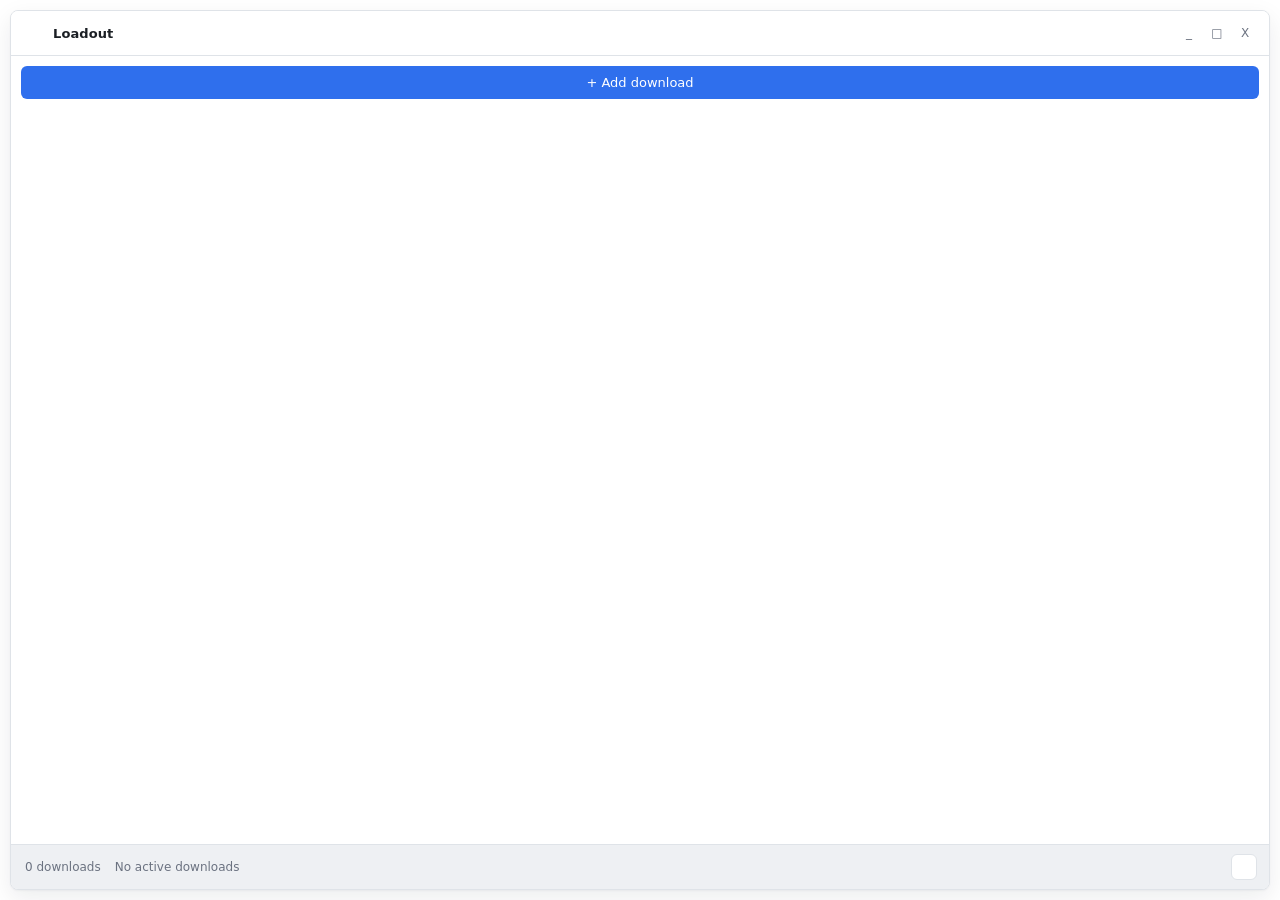
==== src/index.html @ 5a23d6aa "feat: restyle desktop app to a minimalist, generic-terminology look Full visual pass over the deskto" ====
<!doctype html>
<html lang="en">
  <head>
    <meta charset="UTF-8" />
    <meta name="viewport" content="width=device-width, initial-scale=1.0" />
    <title>Loadout</title>
    <link rel="stylesheet" href="styles.css" />
  </head>
  <body>
    <div class="win">
    <div class="titlebar" data-tauri-drag-region="deep">
      <div class="tgroup">
        <svg
          id="titlebar-appicon"
          class="appicon"
          width="20"
          height="20"
          viewBox="0 0 12 12"
          shape-rendering="crispEdges"
        ></svg>
        <div class="t">Loadout</div>
      </div>
      <div class="winbtns">
        <button type="button" id="win-minimize" class="wb" aria-label="Minimize">_</button>
        <button type="button" id="win-maximize" class="wb" aria-label="Maximize">&#9633;</button>
        <button type="button" id="win-close" class="wb close" aria-label="Close">X</button>
      </div>
    </div>

    <div class="content">
    <section id="add-panel" class="panel hidden">
      <form id="add-form" class="panel-card">
        <div class="popup-titlebar">
          <div class="tgroup">
            <svg
              id="add-panel-appicon"
              class="appicon"
              width="18"
              height="18"
              viewBox="0 0 12 12"
              shape-rendering="crispEdges"
            ></svg>
            <div class="t">Add download</div>
          </div>
          <button type="button" class="wb close" id="add-panel-close" aria-label="Close">X</button>
        </div>
        <div class="panel-card-body">
        <div class="hero">
          <div class="heroslot">
            <svg
              id="add-seed-icon"
              class="sprite"
              width="34"
              height="34"
              viewBox="0 0 12 12"
              shape-rendering="crispEdges"
            ></svg>
          </div>
          <div class="herotext">Paste a link, or a video page URL -- Loadout detects which one automatically.</div>
        </div>
        <div class="field">
          <label for="add-url">URL</label>
          <input id="add-url" type="text" placeholder="https://example.com/file.zip" required />
        </div>
        <div class="field">
          <label for="add-filename">SAVE AS</label>
          <input id="add-filename" type="text" placeholder="(optional) file.zip" />
        </div>
        <p id="add-error" class="error hidden"></p>
        <div class="panel-actions">
          <button type="button" class="btn secondary" id="cancel-add-btn">Cancel</button>
          <button type="submit" class="btn primary" id="add-submit-btn">Add</button>
        </div>
        </div>
      </form>
    </section>

    <section id="settings-panel" class="panel hidden">
      <form id="settings-form" class="panel-card">
        <div class="popup-titlebar">
          <div class="tgroup">
            <svg
              id="settings-panel-appicon"
              class="appicon"
              width="18"
              height="18"
              viewBox="0 0 12 12"
              shape-rendering="crispEdges"
            ></svg>
            <div class="t">Settings</div>
          </div>
          <button type="button" class="wb close" id="settings-panel-close" aria-label="Close">X</button>
        </div>
        <div class="panel-card-body">
        <div class="srow">
          <div>
            <div class="slabel">Download folder</div>
            <div class="ssub">Where finished downloads are saved</div>
          </div>
          <div class="pathbox">
            <input
              id="settings-download-dir"
              type="text"
              class="smallinput pathinput"
              readonly
              required
            />
            <button type="button" id="settings-browse-download-dir" class="changebtn">Change</button>
          </div>
        </div>

        <div class="srow">
          <div>
            <div class="slabel">Downloads at once</div>
            <div class="ssub">Max simultaneous downloads</div>
          </div>
          <div class="pathbox">
            <input
              id="settings-max-concurrent"
              type="number"
              class="smallinput numinput"
              min="1"
              step="1"
              required
            />
          </div>
        </div>

        <div class="srow">
          <div>
            <div class="slabel">Speed limit</div>
            <div class="ssub">Default speed limit, bytes/sec (0 = no limit)</div>
          </div>
          <div class="pathbox">
            <input
              id="settings-speed-limit"
              type="text"
              inputmode="numeric"
              class="smallinput"
              placeholder="No limit"
            />
          </div>
        </div>

        <div class="srow">
          <div>
            <div class="slabel">Video tools</div>
            <div id="ytdlp-update-status" class="ssub"></div>
          </div>
          <button type="button" id="check-ytdlp-update-btn" class="changebtn">Check for update</button>
        </div>

        <div class="srow">
          <div>
            <div class="slabel">Browser Companion</div>
            <div class="ssub">Set up the extension's hover-to-download button</div>
          </div>
          <button type="button" id="browser-setup-btn" class="changebtn">Set up</button>
        </div>

        <div class="srow">
          <div>
            <div class="slabel">Allow new pairing</div>
            <div id="allow-pairing-status" class="ssub">Lets one more browser profile connect, for 2 minutes</div>
          </div>
          <button type="button" id="allow-new-pairing-btn" class="changebtn">Allow</button>
        </div>

        <div class="srow profiles-srow">
          <div class="profiles-col">
            <div class="slabel">Paired browsers</div>
            <div id="paired-profiles-empty" class="ssub">No browsers paired yet.</div>
            <div id="paired-profiles-list" class="profilelist"></div>
          </div>
        </div>

        <div class="srow">
          <div>
            <div class="slabel">Download chime</div>
            <div class="ssub">Play a sound when a download finishes</div>
          </div>
          <button type="button" id="setting-harvest-chime" class="switch" aria-label="Download chime">
            <span class="thumb"></span>
          </button>
        </div>

        <div class="srow">
          <div>
            <div class="slabel">Auto-retry failed downloads</div>
            <div class="ssub">Retry failed downloads automatically</div>
          </div>
          <button type="button" id="setting-auto-replant" class="switch" aria-label="Auto-retry failed downloads">
            <span class="thumb"></span>
          </button>
        </div>

        <div class="srow srow-last">
          <div>
            <div class="slabel">Start at login</div>
            <div class="ssub">Launch Loadout when you log in</div>
          </div>
          <button type="button" id="setting-start-with-season" class="switch" aria-label="Start at login">
            <span class="thumb"></span>
          </button>
        </div>

        <p id="settings-error" class="error hidden"></p>

        <div class="about">
          <div class="aboutslot">
            <svg
              id="settings-about-icon"
              class="sprite"
              width="26"
              height="26"
              viewBox="0 0 12 12"
              shape-rendering="crispEdges"
            ></svg>
          </div>
          <div class="aboutver">Loadout &mdash; v1.0</div>
        </div>

        <div class="panel-actions">
          <button type="button" class="btn secondary" id="cancel-settings-btn">Cancel</button>
          <button type="submit" class="btn primary">Save</button>
        </div>
        </div>
      </form>
    </section>

    <section id="browser-setup-panel" class="panel hidden">
      <div class="panel-card">
        <div class="popup-titlebar">
          <div class="tgroup">
            <svg
              id="browser-setup-panel-appicon"
              class="appicon"
              width="18"
              height="18"
              viewBox="0 0 12 12"
              shape-rendering="crispEdges"
            ></svg>
            <div class="t">Browser companion setup</div>
          </div>
          <button type="button" class="wb close" id="browser-setup-panel-close" aria-label="Close">X</button>
        </div>
        <div class="panel-card-body">
        <div class="intro">The Browser Companion adds a <b>Download</b> button when you hover a video, and sends
          links straight to Loadout. It's a one-time, 1-minute setup &mdash; you won't need to do this again.</div>

        <div class="step">
          <div class="stepnum">1</div>
          <div class="steptext">
            <div class="stitle">Open your browser's extensions page</div>
            <div class="shint">chrome://extensions</div>
            <button type="button" class="stepbtn" id="setup-open-page-btn">Open page</button>
            <!-- `.ssub`, same neutral status-text class/toggle idiom as the
                 Settings panel's `ytdlp-update-status` -- plain text by
                 default, only gets `.error` added (existing global
                 `.ssub.error{color:var(--berry)}` rule) on a real failure,
                 so a normal "we tried to open it" confirmation never renders
                 in error-red. -->
            <div id="setup-page-status" class="ssub"></div>
          </div>
        </div>

        <div class="step">
          <div class="stepnum">2</div>
          <div class="steptext">
            <div class="stitle">Turn on Developer mode</div>
            <div class="shint">Toggle switch, top-right corner of that page</div>
          </div>
        </div>

        <div class="step">
          <div class="stepnum">3</div>
          <div class="steptext">
            <div class="stitle">Open the companion's folder</div>
            <div class="shint">Where it lives on your computer</div>
            <button type="button" class="stepbtn" id="setup-open-folder-btn">Open folder</button>
          </div>
        </div>

        <div class="step">
          <div class="stepnum">4</div>
          <div class="steptext">
            <div class="stitle">Click "Load unpacked", then pick that folder</div>
            <div class="shint">The companion will show up in your extensions list, ready to go</div>
          </div>
        </div>

        <div class="tip">
          <div class="glyph">&#128204;</div>
          <div class="ttext">Tip: pin it to your toolbar (the puzzle-piece icon in Chrome) so the Download button
            is always one click away.</div>
        </div>

        <p id="browser-setup-error" class="error hidden"></p>

        <!-- `.panel-actions`, not the spec's literal `.actions` -- `.actions`
             already names the unrelated per-row action-button container
             (see `.row .actions` / `app.js`'s `actionsFor`), so reusing that
             bare class name here would leak its `gap:4px`/`flex-shrink:0`
             row-button sizing into this popup's Skip/Done row instead of the
             spec's own `gap:10px`/`padding:4px 0 20px` actions-row rule.
             `.panel-actions` is this codebase's own existing name for a
             popup's bottom button row (Add Download/Settings use it too). -->
        <div class="panel-actions">
          <button type="button" class="btn secondary" id="setup-skip-btn">Skip for now</button>
          <button type="button" class="btn primary" id="setup-done-btn">&#10003; Installed it</button>
        </div>
        </div>
      </div>
    </section>

    <button type="button" class="addrow" id="addrow-btn">
      <span class="label">+ Add download</span>
    </button>

    <main id="queue">
      <div id="empty-state" class="empty hidden">
        <div class="potslot">
          <svg
            id="empty-pot-icon"
            class="sprite"
            width="46"
            height="46"
            viewBox="0 0 12 12"
            shape-rendering="crispEdges"
          ></svg>
        </div>
        <div class="etitle">No downloads yet</div>
        <div class="esub">Add a link above, or drag a file/video page from your browser once the extension is installed.</div>
        <button type="button" class="ebtn" id="empty-add-btn">+ Add download</button>
      </div>
      <div id="queue-list"></div>
    </main>
    </div>

    <div class="statusbar">
      <div class="statustext">
        <span id="status-tasks">0 downloads</span>
        <span id="status-working">No active downloads</span>
      </div>
      <button type="button" class="shedbtn" id="shedbtn" title="Settings">
        <svg
          id="shedbtn-icon"
          class="ticon"
          width="17"
          height="17"
          viewBox="0 0 12 12"
          shape-rendering="crispEdges"
        ></svg>
      </button>
    </div>
    </div>

    <script type="module" src="app.js"></script>
  </body>
</html>
---- src/styles.css ----
:root {
  /* Loadout palette -- cool neutrals + one clear accent, status colors kept
     muted rather than candy-bright. System font stacks, not a bundled
     webfont: this is a desktop app that must work fully offline, so there
     is nothing to fetch from a network and nothing to bundle/update. */
  --bg: #eef0f3;
  --surface: #ffffff;
  --surface-sunken: #f7f8fa;
  --border: #dfe3e8;
  --border-strong: #c7ccd4;
  --ink: #1b1f24;
  --ink-dim: #6b7280;
  --accent: #2f6fed;
  --accent-dim: #e8eefd;
  --success: #1f9254;
  --warn: #b7791f;
  --danger: #c0392b;

  --font-ui:
    -apple-system, BlinkMacSystemFont, "Segoe UI", system-ui, Roboto, sans-serif;
  --font-mono:
    ui-monospace, "Cascadia Mono", "SFMono-Regular", Consolas, "Liberation Mono", monospace;
}

* {
  box-sizing: border-box;
}

/* This is a desktop app, not a web page -- text behaving like selectable
   page content (the empty-state message highlighting blue on a stray
   click/drag) reads as a bug, not a feature. Re-enabled narrowly for the
   few elements that are genuinely text fields (`input`, `textarea`) further
   down this file, where normal text-selection/editing is expected. */
html,
body {
  -webkit-user-select: none;
  user-select: none;
}
input,
textarea {
  -webkit-user-select: text;
  user-select: text;
}

/* The window itself is transparent (tauri.conf.json `"transparent": true`)
   so there's real exterior space for `.win`'s elevation shadow to render
   into -- a flush, opaque border on `body` has nothing "outside" it to
   cast a shadow onto. `body` is just a small transparent margin now;
   `.win` is the actual window surface, bordered and shadowed, inset
   within it. */
html,
body {
  background: transparent;
  margin: 0;
}
body {
  font-family: var(--font-ui);
  font-size: 14px;
  padding: 10px;
  color: var(--ink);
  height: 100vh;
  display: flex;
  overflow: hidden;
}

.win {
  flex: 1;
  display: flex;
  flex-direction: column;
  min-height: 0;
  background: var(--surface);
  border: 1px solid var(--border);
  border-radius: 8px;
  box-shadow:
    0 1px 2px rgba(16, 24, 40, 0.04),
    0 8px 24px rgba(16, 24, 40, 0.08);
  overflow: hidden;
}

/* Scrolling region between the fixed title bar and status bar (Add Download/
   Settings panels, the "+ Add download" row, and the queue). `.titlebar`/
   `.statusbar` are fixed-size flex items (see their own rules below) so they
   never scroll off-screen; this wrapper absorbs all remaining vertical space
   and scrolls internally instead of the whole page scrolling. */
.content {
  flex: 1;
  overflow: auto;
  background: var(--surface);
  display: flex;
  flex-direction: column;
  min-height: 0;
}

/* Custom title bar (replaces the native OS one -- `decorations: false` in
   tauri.conf.json). `data-tauri-drag-region` on `.titlebar` itself makes
   the bar draggable, while `.winbtns` and its children are deliberately
   left out of that attribute so clicking them doesn't start a drag. */
.titlebar {
  background: var(--surface);
  display: flex;
  align-items: center;
  justify-content: space-between;
  padding: 10px 12px 10px 14px;
  border-bottom: 1px solid var(--border);
  flex: 0 0 auto;
}
.titlebar .tgroup,
.popup-titlebar .tgroup {
  display: flex;
  align-items: center;
  gap: 8px;
}
.titlebar .appicon,
.popup-titlebar .appicon {
  flex-shrink: 0;
}
.titlebar .t,
.popup-titlebar .t {
  font-size: 13px;
  font-weight: 600;
  color: var(--ink);
  letter-spacing: 0.1px;
}
.winbtns {
  display: flex;
  gap: 4px;
}
.wb {
  width: 24px;
  height: 24px;
  padding: 0;
  margin: 0;
  background: transparent;
  border: none;
  border-radius: 5px;
  color: var(--ink-dim);
  display: flex;
  align-items: center;
  justify-content: center;
  font-size: 12px;
  font-family: inherit;
  cursor: pointer;
  transition: background 0.1s ease;
}
.wb:hover {
  background: var(--bg);
}
.wb:active {
  background: var(--border);
}
.wb.close:hover {
  background: #fbe8e6;
  color: var(--danger);
}

/* "+ Add download" row above the queue list (spec Appendix A `.addrow`),
   always visible regardless of whether the list is empty --
   `refreshList()` only toggles `.empty`/`#queue-list`, never this row. */
.addrow {
  display: flex;
  align-items: center;
  justify-content: center;
  gap: 7px;
  width: calc(100% - 20px);
  margin: 10px 10px 10px;
  border: none;
  border-radius: 6px;
  padding: 9px;
  cursor: pointer;
  background: var(--accent);
  color: #fff;
  transition: background 0.12s ease;
}
.addrow:hover {
  background: #2a5fd0;
}
.addrow:active {
  background: #2554ba;
}
.addrow .label {
  font-size: 13px;
  font-weight: 500;
}

/* Status bar (spec Appendix A `.statusbar`/`.shedbtn`): task/working counts
   on the left, the Settings button on the right. */
.statusbar {
  display: flex;
  align-items: center;
  gap: 14px;
  padding: 9px 12px 9px 14px;
  border-top: 1px solid var(--border);
  background: var(--bg);
  font-size: 12px;
  color: var(--ink-dim);
  flex: 0 0 auto;
}
.statustext {
  display: flex;
  gap: 14px;
}
.shedbtn {
  width: 26px;
  height: 26px;
  margin-left: auto;
  padding: 0;
  background: var(--surface);
  border: 1px solid var(--border);
  border-radius: 6px;
  display: flex;
  align-items: center;
  justify-content: center;
  cursor: pointer;
  flex-shrink: 0;
  color: var(--ink-dim);
  transition: background 0.1s ease;
}
.shedbtn:hover {
  background: var(--bg);
}
.shedbtn .ticon {
  display: block;
}

/* Empty state (spec Appendix B), shown in place of #queue-list when the
   merged items list is empty. `.empty` is declared *before* the bare
   `.hidden` utility below, so at equal specificity `.hidden`'s
   `display: none` already wins by source order on its own -- no
   `.empty.hidden` override is needed here. */
.empty {
  flex: 1;
  display: flex;
  flex-direction: column;
  align-items: center;
  justify-content: center;
  padding: 70px 30px;
  text-align: center;
  gap: 14px;
}
.potslot {
  width: 56px;
  height: 56px;
  color: var(--ink-dim);
  opacity: 0.6;
  display: flex;
  align-items: center;
  justify-content: center;
}
.etitle {
  font-size: 14px;
  font-weight: 500;
  color: var(--ink);
}
.esub {
  font-size: 13px;
  color: var(--ink-dim);
  max-width: 320px;
  line-height: 1.5;
}
.ebtn {
  margin-top: 4px;
  font-size: 13px;
  font-weight: 500;
  color: #fff;
  background: var(--accent);
  border: none;
  border-radius: 6px;
  padding: 9px 16px;
  cursor: pointer;
  transition: background 0.12s ease;
}
.ebtn:hover {
  background: #2a5fd0;
}

button {
  font-family: var(--font-ui);
  font-size: 13px;
  padding: 7px 12px;
  border: 1px solid var(--border);
  border-radius: 6px;
  background: var(--surface);
  color: var(--ink);
  cursor: pointer;
}

button:hover {
  background: var(--bg);
}

button:disabled {
  opacity: 0.5;
  cursor: default;
}

/* Add Download / Settings are popups (modal overlays), not inline sections
   that push the queue list down -- `.panel` is the fixed, dimmed backdrop;
   `.panel-card` (below) is the actual floating card inside it. */
.panel {
  position: fixed;
  inset: 0;
  z-index: 50;
  display: flex;
  align-items: center;
  justify-content: center;
  padding: 24px;
  background: rgba(16, 20, 26, 0.35);
}

.panel.hidden {
  display: none;
}

.panel-card {
  width: 100%;
  max-width: 420px;
  max-height: 100%;
  display: flex;
  flex-direction: column;
  background: var(--surface);
  border: 1px solid var(--border);
  border-radius: 8px;
  box-shadow:
    0 1px 2px rgba(16, 24, 40, 0.04),
    0 8px 24px rgba(16, 24, 40, 0.12);
  overflow: hidden;
}

/* Mini title bar inside the popup card (its own "Add download"/"Settings" +
   close button). */
.popup-titlebar {
  background: var(--surface);
  display: flex;
  align-items: center;
  justify-content: space-between;
  padding: 12px 14px;
  border-bottom: 1px solid var(--border);
  flex: 0 0 auto;
}

.panel-card-body {
  flex: 1;
  min-height: 0;
  overflow: auto;
  padding: 16px;
}

.panel label {
  display: block;
  font-size: 0.85rem;
  color: var(--ink-dim);
  margin-bottom: 0.75rem;
}

.panel input {
  display: block;
  width: 100%;
  margin-top: 0.25rem;
  padding: 0.5rem;
  border: 1px solid var(--border);
  border-radius: 6px;
  background: var(--surface);
  color: var(--ink);
  font-size: 0.9rem;
}

.panel-actions {
  display: flex;
  gap: 0.5rem;
}

.error {
  font-size: 0.85rem;
  color: var(--danger);
}

.error.hidden,
.hidden {
  display: none;
}

/* `flex:1` so `.empty` (above) can actually center itself vertically within
   all the space `.content` has available, not just within its own content
   height -- `.content` is the flex column that makes this `flex:1` mean
   something (see its own rule). */
#queue {
  flex: 1;
  display: flex;
  flex-direction: column;
  min-height: 200px;
}

/* Queue row (spec Appendix A `.row`) -- `position:relative` so its own
   `.popover` (position:absolute) anchors under this row's trigger button
   instead of the page. */
.row {
  position: relative;
  display: flex;
  align-items: flex-start;
  gap: 12px;
  padding: 12px 10px;
  border-bottom: 1px solid var(--border);
  transition: background 0.15s ease;
}
/* Marks the row the open context menu belongs to -- stays highlighted
   for as long as the menu is open (same convention as Free Download
   Manager/IDM's own row context menu), not a brief flash. `app.js` adds
   this when the menu opens and removes it when the menu closes, for
   whichever reason (an item clicked, clicked outside, Escape, or another
   row's own right-click taking over). */
.row.selected {
  background: var(--accent-dim);
}
/* Lighter than `.selected` above, on purpose -- hovering and having a
   menu open stay visibly distinct, even once the cursor has moved off the
   row and onto the menu itself. */
.row:hover {
  background: var(--surface-sunken);
}
.row:last-child {
  border-bottom: none;
}

.slot {
  width: 34px;
  height: 34px;
  flex-shrink: 0;
  border: 1px solid var(--border);
  border-radius: 6px;
  color: var(--ink-dim);
  display: flex;
  align-items: center;
  justify-content: center;
}
.slot .sprite {
  display: block;
}

.info {
  flex: 1;
  min-width: 0;
}

.fname {
  font-size: 13.5px;
  font-weight: 500;
  line-height: 1.3;
  white-space: nowrap;
  overflow: hidden;
  text-overflow: ellipsis;
}

.meta {
  font-family: var(--font-mono);
  font-size: 12px;
  color: var(--ink-dim);
  margin-top: 3px;
}
.meta .sword {
  font-family: var(--font-ui);
  font-size: 12px;
  font-weight: 500;
}
/* `.mrest`'s own text (set in `updateDownloadRow`/`updateExtractRow`)
   already starts with a leading space before its em dash, matching spec
   Appendix A's literal markup (a bare text node after `.sword`, not a
   margin) -- no extra CSS gap needed here. */

/* Right-click/double-click discoverability hint (app.js's `els.hint`):
   empty text when there's nothing to hint at (anything but a Completed
   row with a real file), and even with text, invisible until the row is
   hovered or has its context menu open. `opacity`, not `display`, so it
   never shifts the row's height when it appears. */
.hint {
  font-size: 11.5px;
  color: var(--ink-dim);
  margin-top: 3px;
  opacity: 0;
  transition: opacity 0.12s ease;
}
.row:hover .hint,
.row.selected .hint {
  opacity: 1;
}

.stambar-outer {
  margin-top: 7px;
  height: 4px;
  width: 100%;
  max-width: 220px;
  background: var(--border);
  border: none;
  border-radius: 2px;
  padding: 0;
  overflow: hidden;
}
.stambar-fill {
  height: 100%;
  background: var(--accent);
  border-radius: 2px;
  transition: width 0.4s ease;
}
.stambar-outer.indeterminate .stambar-fill {
  width: 100% !important;
  opacity: 0.3;
}
/* `.hidden`'s `display:none` is declared earlier in this file but wins on
   source order alone since `.stambar-outer` itself never sets `display`. */

.actions {
  display: flex;
  gap: 4px;
  flex-shrink: 0;
  padding-top: 1px;
}
.actbtn {
  min-width: 26px;
  height: 26px;
  padding: 0 10px;
  background: transparent;
  border: 1px solid transparent;
  border-radius: 5px;
  font-family: var(--font-ui);
  font-size: 12px;
  font-weight: 500;
  display: flex;
  align-items: center;
  justify-content: center;
  cursor: pointer;
  color: var(--ink-dim);
  transition:
    background 0.1s ease,
    border-color 0.1s ease,
    color 0.1s ease;
}
.actbtn:hover {
  background: var(--bg);
  border-color: var(--border);
  color: var(--ink);
}
.actbtn.danger {
  color: var(--danger);
}
.actbtn.danger:hover {
  background: #fbe8e6;
  border-color: #f2c6c0;
}
.actbtn.active {
  background: var(--accent-dim);
  border-color: var(--accent-dim);
  color: var(--accent);
}

/* Speed-limit / choose-a-quality popovers (spec Appendix D). Closed by
   default via the bare `.hidden` utility above -- `.popover` itself never
   sets `display`, so no higher-specificity override is needed to make that
   toggle take effect. */
.popover {
  position: absolute;
  top: 100%;
  right: 10px;
  margin-top: 6px;
  z-index: 20;
  background: var(--surface);
  border: 1px solid var(--border);
  border-radius: 8px;
  box-shadow:
    0 1px 2px rgba(16, 24, 40, 0.04),
    0 8px 20px rgba(16, 24, 40, 0.1);
  padding: 8px;
  min-width: 190px;
}
.popover .ptitle {
  font-size: 11px;
  font-weight: 600;
  color: var(--ink-dim);
  padding: 2px 4px 8px;
}
.popover .prow {
  display: flex;
  align-items: center;
  gap: 6px;
  padding: 0 2px 2px;
}
/* REQUIRED: without min-width:0 the input's default intrinsic width
   overflows the popover and visually pushes the Set button out past
   the border -- this exact bug was already hit once during the mockup's
   design phase (spec Appendix D / Global Constraints). */
.popover input {
  flex: 1;
  min-width: 0;
  font-family: var(--font-mono);
  font-size: 12.5px;
  color: var(--ink);
  background: var(--surface);
  border: 1px solid var(--border);
  border-radius: 5px;
  padding: 6px 8px;
}
.popover .prow .actbtn {
  flex-shrink: 0;
  color: #fff;
  background: var(--accent);
  border-color: var(--accent);
}
.popover .prow .actbtn:hover {
  background: #2a5fd0;
  border-color: #2a5fd0;
  color: #fff;
}
.popover .pick {
  display: block;
  width: 100%;
  text-align: left;
  font-family: var(--font-mono);
  font-size: 12.5px;
  color: var(--ink);
  padding: 8px 10px;
  border: none;
  border-radius: 5px;
  background: transparent;
  cursor: pointer;
  transition: background 0.1s ease;
}
.popover .pick:hover {
  background: var(--bg);
}
.popover .pick.danger {
  color: var(--danger);
}
.popover .pick.danger:hover {
  background: #fbe8e6;
}
.popover .pickdiv {
  height: 1px;
  background: var(--border);
  margin: 4px 2px;
}

/* Right-click context menu: one shared element appended to <body>
   (app.js's `contextMenuEl`), repositioned at the click point and
   repopulated per row on `contextmenu`/`dblclick` -- see
   `contextMenuItemsFor`/`openContextMenu` in app.js. Reuses `.popover`'s
   look exactly (and its `.pick`/`.pickdiv` children above), just
   fixed-positioned by cursor coordinates instead of anchored under a
   trigger button inside a `.row`. The `.popover` selector alone would tie
   on specificity with the plain `.popover` rule above and lose on source
   order, so this is written as the compound `.popover.ctxmenu` to win
   outright regardless of order. */
.popover.ctxmenu {
  position: fixed;
  top: 0;
  right: auto;
  margin-top: 0;
  min-width: 210px;
  z-index: 100;
}

/* Add Download popup content (spec Appendix C). */
#add-panel .error {
  color: var(--danger);
}
.hero {
  display: flex;
  align-items: center;
  gap: 12px;
  padding: 4px 2px 16px;
}
.heroslot {
  width: 42px;
  height: 42px;
  flex-shrink: 0;
  color: var(--ink-dim);
  display: flex;
  align-items: center;
  justify-content: center;
}
.herotext {
  font-size: 12.5px;
  color: var(--ink-dim);
  line-height: 1.5;
}
.field {
  margin-bottom: 14px;
}
.field label {
  display: block;
  font-size: 11.5px;
  font-weight: 500;
  color: var(--ink-dim);
  margin-bottom: 6px;
}
.field input {
  width: 100%;
  margin: 0;
  border-radius: 6px;
  font-family: var(--font-mono);
  font-size: 13px;
  color: var(--ink);
  background: var(--surface);
  border: 1px solid var(--border);
  padding: 9px 10px;
  transition: border-color 0.1s ease;
}
.field input::placeholder {
  color: #9aa1ab;
}
.field input:focus {
  outline: none;
  border-color: var(--accent);
}
#add-panel .panel-actions {
  gap: 8px;
  padding: 6px 0 2px;
}
.btn {
  flex: 1;
  margin: 0;
  display: flex;
  align-items: center;
  justify-content: center;
  height: 36px;
  padding: 0 12px;
  font-family: var(--font-ui);
  font-size: 13px;
  font-weight: 500;
  cursor: pointer;
  border: 1px solid var(--border);
  border-radius: 6px;
  text-align: center;
  transition: background 0.1s ease;
}
.btn:hover {
  background: var(--bg);
}
.btn.primary {
  background: var(--accent);
  border-color: var(--accent);
  color: #fff;
}
.btn.primary:hover {
  background: #2a5fd0;
  border-color: #2a5fd0;
}
.btn.secondary {
  background: var(--surface);
  color: var(--ink);
}

/* Settings popup content (spec Appendix C), minus the three unbacked toggle
   rows (Download chime / Auto-retry failed downloads / Start at login --
   none has a real field in the backend's `SettingsDto`, see
   src-tauri/src/settings.rs). Reuses `.btn`/`.btn.primary`/`.btn.secondary`/
   `.panel-actions` from the Add Download popup above for Save/Cancel. */
#settings-panel .error {
  color: var(--danger);
}
#settings-panel .panel-actions {
  gap: 8px;
  padding: 6px 0 2px;
}
/* Wider than Add Download's 420px -- matches the mockup's own Settings
   card width (spec Appendix C), which is wider than Add Download's. */
#settings-panel .panel-card {
  max-width: 460px;
}

/* Browser Companion Setup Guide popup content (spec Appendix C). */
#browser-setup-panel .panel-card {
  max-width: 440px;
}
#browser-setup-panel .error {
  color: var(--danger);
}
.intro {
  font-size: 13px;
  color: var(--ink-dim);
  line-height: 1.6;
  margin-bottom: 4px;
}
.intro b {
  color: var(--ink);
}

.step {
  display: flex;
  gap: 12px;
  padding: 13px 2px;
  border-bottom: 1px solid var(--border);
}
.step:last-of-type {
  border-bottom: none;
}
.stepnum {
  width: 20px;
  height: 20px;
  flex-shrink: 0;
  background: var(--bg);
  color: var(--ink-dim);
  border: none;
  border-radius: 50%;
  display: flex;
  align-items: center;
  justify-content: center;
  font-size: 11px;
  font-weight: 600;
  margin-top: 1px;
}
.steptext {
  flex: 1;
  padding-top: 1px;
}
.stitle {
  font-size: 13.5px;
  color: var(--ink);
}
.shint {
  font-family: var(--font-mono);
  font-size: 11.5px;
  color: var(--ink-dim);
  margin-top: 3px;
}
.stepbtn {
  display: inline-flex;
  margin-top: 8px;
  font-size: 12px;
  font-weight: 500;
  color: var(--ink);
  background: var(--surface);
  border: 1px solid var(--border);
  border-radius: 6px;
  padding: 7px 10px;
  cursor: pointer;
  transition: background 0.1s ease;
}
.stepbtn:hover {
  background: var(--bg);
}

.tip {
  display: flex;
  gap: 9px;
  align-items: flex-start;
  margin: 2px 2px 16px;
  padding: 10px 11px;
  background: var(--bg);
  border-radius: 6px;
}
.tip .glyph {
  font-size: 14px;
  line-height: 1;
}
.tip .ttext {
  font-size: 12.5px;
  color: var(--ink-dim);
  line-height: 1.5;
}

#browser-setup-panel .panel-actions {
  gap: 8px;
  padding: 2px 0 2px;
}

/* Visual-only toggle switches (Download chime / Auto-retry failed downloads
   / Start at login) -- see the comment above these rows in index.html for
   why they don't read from or write to real settings. */
.switch {
  width: 36px;
  height: 20px;
  padding: 0;
  margin: 0;
  flex-shrink: 0;
  border: none;
  border-radius: 10px;
  background: var(--border);
  position: relative;
  cursor: pointer;
  transition: background 0.15s ease;
}
.switch .thumb {
  position: absolute;
  top: 2px;
  left: 2px;
  width: 16px;
  height: 16px;
  border-radius: 50%;
  background: #fff;
  box-shadow: 0 1px 2px rgba(16, 24, 40, 0.2);
  transition: left 0.15s ease;
}
.switch.on {
  background: var(--accent);
}
.switch.on .thumb {
  left: 18px;
}

.srow {
  display: flex;
  align-items: center;
  justify-content: space-between;
  gap: 14px;
  padding: 14px 2px;
  border-bottom: 1px solid var(--border);
}
/* Neither the spec's literal `:last-child` nor `:last-of-type` works here:
   in this file's actual markup the last `.srow` isn't the form's last
   child element (the error paragraph/`.about` footer/`.panel-actions`
   follow it), so `:last-child` never matches; and `:last-of-type` matches
   by tag name, not class. `.srow-last` is an explicit class on the actual
   last `.srow` (set in index.html) so this rule targets exactly the row it
   means to, regardless of what follows it in the markup. */
.srow-last {
  border-bottom: none;
}
.slabel {
  font-size: 13px;
  font-weight: 500;
  color: var(--ink);
}
.ssub {
  font-family: var(--font-mono);
  font-size: 11.5px;
  color: var(--ink-dim);
  margin-top: 2px;
}
/* Higher specificity than the bare `.ssub`/`.error` rules above (two
   classes vs. one) so the yt-dlp update status line -- which toggles a
   plain `.error` class via JS (see app.js) while living inside a `.ssub`
   -- reliably turns red instead of staying dim regardless of the two
   single-class rules' own source order. */
.ssub.error {
  color: var(--danger);
}

/* "Paired browsers" row -- unlike every other `.srow` here, this one has
   no right-hand control, just a full-width column (the row list below the
   label), so it skips the usual label+control flex pairing entirely. */
.profiles-srow {
  align-items: flex-start;
}
.profiles-col {
  width: 100%;
}
.profilelist {
  margin-top: 8px;
  display: flex;
  flex-direction: column;
  gap: 6px;
}
.profilerow {
  display: flex;
  align-items: center;
  gap: 8px;
}
.profilelabel {
  flex: 1;
  min-width: 0;
  margin: 0;
  border-radius: 5px;
  font-size: 12.5px;
  color: var(--ink);
  background: transparent;
  border: 1px solid transparent;
  padding: 4px 6px;
}
.profilelabel:hover {
  border-color: var(--border);
}
.profilelabel:focus {
  outline: none;
  border-color: var(--accent);
  background: var(--surface);
}
.profiledate {
  flex-shrink: 0;
  font-family: var(--font-mono);
  font-size: 11px;
  color: var(--ink-dim);
  white-space: nowrap;
}

.pathbox {
  display: flex;
  align-items: center;
  gap: 8px;
  flex-shrink: 0;
}
/* `#settings-panel .smallinput`, not the spec's bare `.smallinput` --
   the generic `.panel input` rule above (element+class, specificity
   (0,1,1)) would otherwise beat a bare single-class `.smallinput`
   ((0,1,0)) regardless of source order. Scoping by id ((1,1,0)) beats it
   outright. */
#settings-panel .smallinput {
  width: 120px;
  margin: 0;
  border-radius: 6px;
  font-family: var(--font-mono);
  font-size: 12.5px;
  color: var(--ink);
  background: var(--surface);
  border: 1px solid var(--border);
  padding: 6px 8px;
}
#settings-panel .smallinput:focus {
  outline: none;
  border-color: var(--accent);
}
/* Wider than the spec's base `.smallinput` (120px), which was sized for
   the speed-limit field -- a real download-folder path needs more room. */
#settings-panel .pathinput {
  width: 200px;
}
/* Narrower than the base `.smallinput`, centered -- this is a small
   integer count (max concurrent downloads), not free text. */
#settings-panel .numinput {
  width: 56px;
  text-align: center;
}

.changebtn {
  flex-shrink: 0;
  font-size: 12px;
  font-weight: 500;
  background: var(--surface);
  color: var(--ink);
  border: 1px solid var(--border);
  border-radius: 6px;
  padding: 7px 11px;
  cursor: pointer;
  transition: background 0.1s ease;
}
.changebtn:hover {
  background: var(--bg);
}
.changebtn.danger {
  color: var(--danger);
}
.changebtn.danger:hover {
  background: #fbe8e6;
  border-color: #f2c6c0;
}

.about {
  display: flex;
  align-items: center;
  gap: 10px;
  padding: 16px 2px 2px;
}
.aboutslot {
  width: 30px;
  height: 30px;
  flex-shrink: 0;
  color: var(--ink-dim);
  display: flex;
  align-items: center;
  justify-content: center;
}
.aboutver {
  font-family: var(--font-mono);
  font-size: 11.5px;
  color: var(--ink-dim);
}
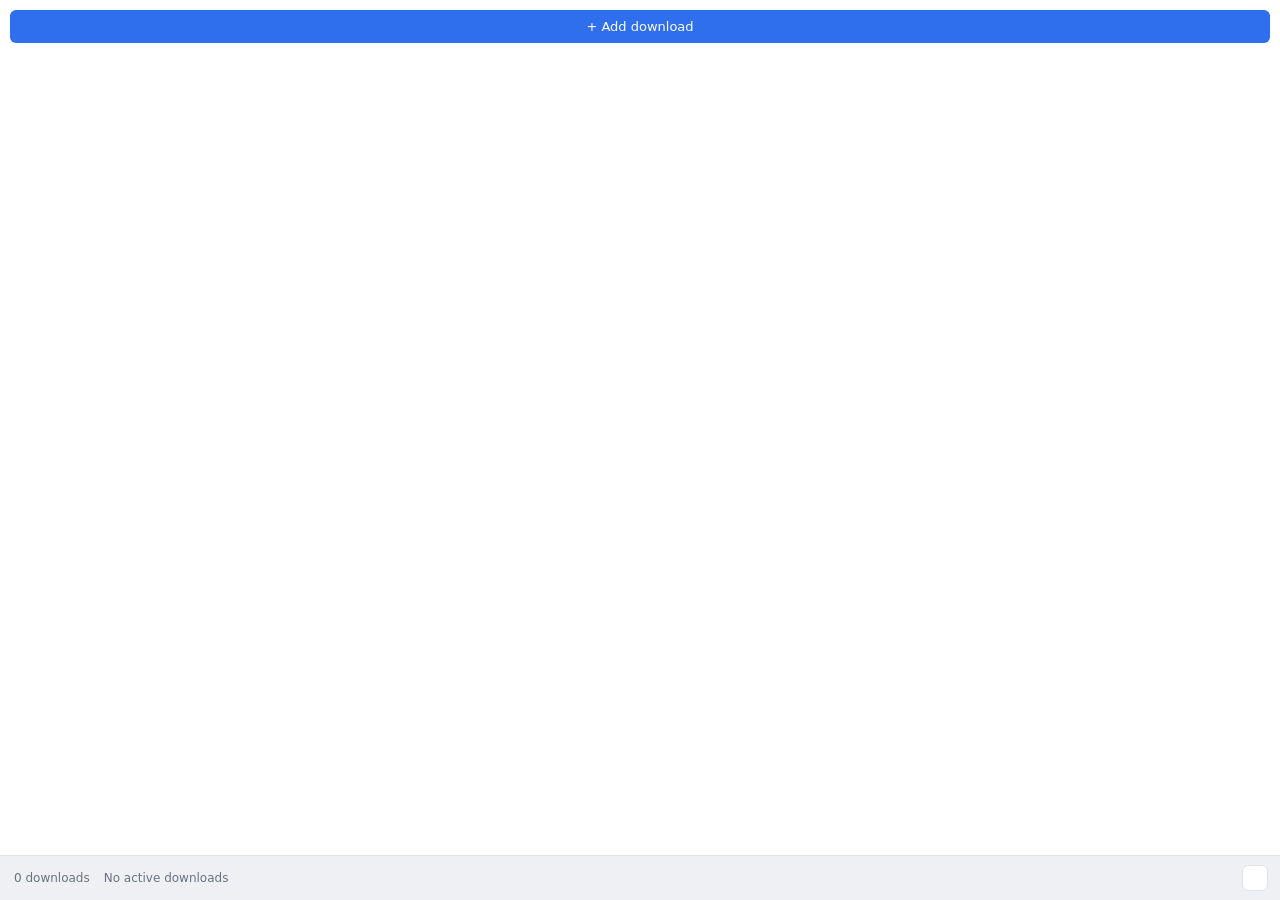
==== commit 10c90e9f: "feat: use the OS's native window border/title bar instead of a custom one - tauri.conf.json: decorat" ====
--- a/src/index.html
+++ b/src/index.html
@@ -8,25 +8,6 @@
   </head>
   <body>
     <div class="win">
-    <div class="titlebar" data-tauri-drag-region="deep">
-      <div class="tgroup">
-        <svg
-          id="titlebar-appicon"
-          class="appicon"
-          width="20"
-          height="20"
-          viewBox="0 0 12 12"
-          shape-rendering="crispEdges"
-        ></svg>
-        <div class="t">Loadout</div>
-      </div>
-      <div class="winbtns">
-        <button type="button" id="win-minimize" class="wb" aria-label="Minimize">_</button>
-        <button type="button" id="win-maximize" class="wb" aria-label="Maximize">&#9633;</button>
-        <button type="button" id="win-close" class="wb close" aria-label="Close">X</button>
-      </div>
-    </div>
-
     <div class="content">
     <section id="add-panel" class="panel hidden">
       <form id="add-form" class="panel-card">
--- a/src/styles.css
+++ b/src/styles.css
@@ -42,21 +42,18 @@
   user-select: text;
 }
 
-/* The window itself is transparent (tauri.conf.json `"transparent": true`)
-   so there's real exterior space for `.win`'s elevation shadow to render
-   into -- a flush, opaque border on `body` has nothing "outside" it to
-   cast a shadow onto. `body` is just a small transparent margin now;
-   `.win` is the actual window surface, bordered and shadowed, inset
-   within it. */
+/* The window uses the OS's own native title bar and border now
+   (tauri.conf.json `"decorations": true"`, `"transparent": false`) --
+   `.win` just fills it, no floating-card border/shadow/radius of its
+   own to fake a window edge the OS already draws. */
 html,
 body {
-  background: transparent;
+  background: var(--surface);
   margin: 0;
 }
 body {
   font-family: var(--font-ui);
   font-size: 14px;
-  padding: 10px;
   color: var(--ink);
   height: 100vh;
   display: flex;
@@ -69,11 +66,6 @@
   flex-direction: column;
   min-height: 0;
   background: var(--surface);
-  border: 1px solid var(--border);
-  border-radius: 8px;
-  box-shadow:
-    0 1px 2px rgba(16, 24, 40, 0.04),
-    0 8px 24px rgba(16, 24, 40, 0.08);
   overflow: hidden;
 }
 
@@ -91,39 +83,19 @@
   min-height: 0;
 }
 
-/* Custom title bar (replaces the native OS one -- `decorations: false` in
-   tauri.conf.json). `data-tauri-drag-region` on `.titlebar` itself makes
-   the bar draggable, while `.winbtns` and its children are deliberately
-   left out of that attribute so clicking them doesn't start a drag. */
-.titlebar {
-  background: var(--surface);
-  display: flex;
-  align-items: center;
-  justify-content: space-between;
-  padding: 10px 12px 10px 14px;
-  border-bottom: 1px solid var(--border);
-  flex: 0 0 auto;
-}
-.titlebar .tgroup,
 .popup-titlebar .tgroup {
   display: flex;
   align-items: center;
   gap: 8px;
 }
-.titlebar .appicon,
 .popup-titlebar .appicon {
   flex-shrink: 0;
 }
-.titlebar .t,
 .popup-titlebar .t {
   font-size: 13px;
   font-weight: 600;
   color: var(--ink);
   letter-spacing: 0.1px;
-}
-.winbtns {
-  display: flex;
-  gap: 4px;
 }
 .wb {
   width: 24px;
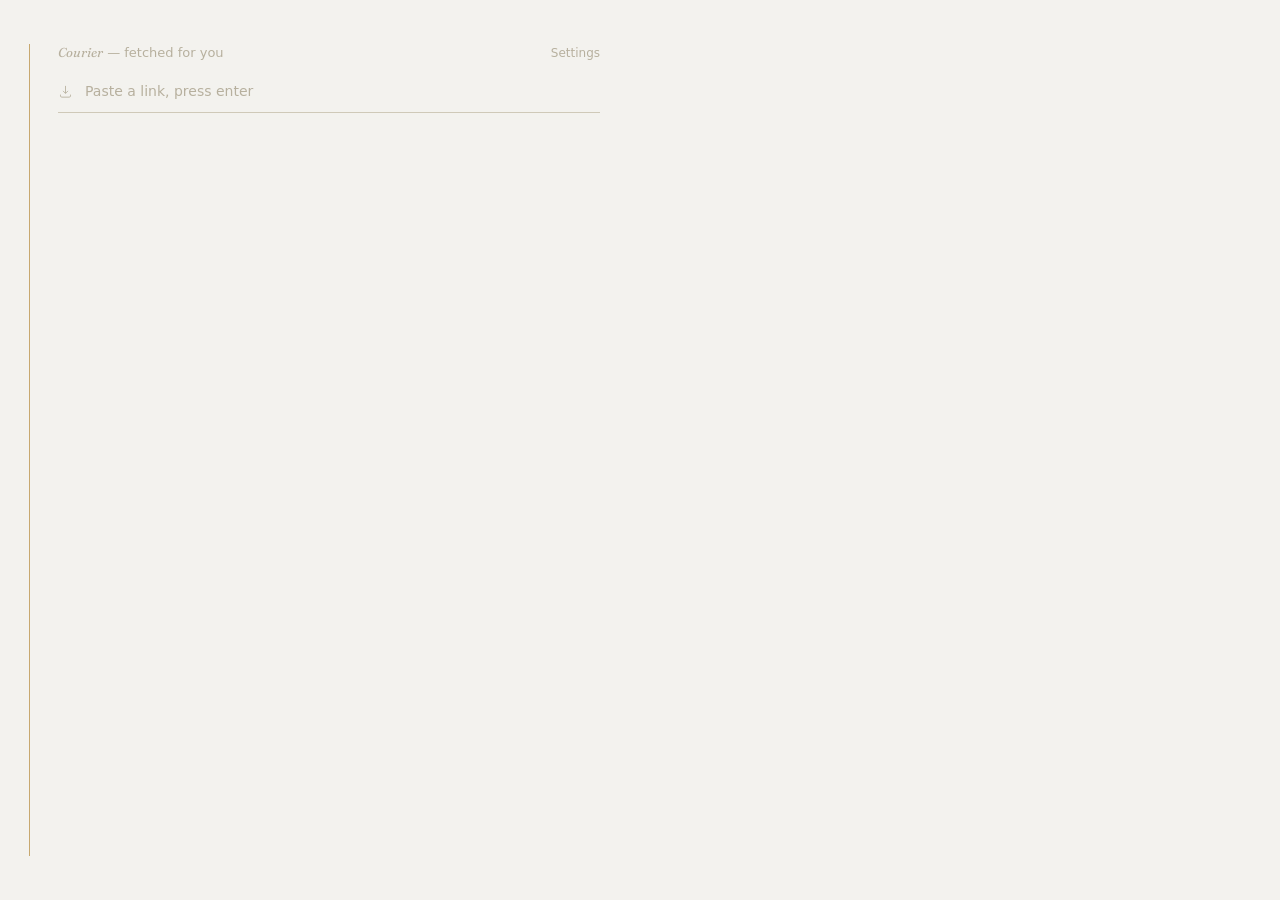
==== commit 23e13650: "feat: implement the Ledger design -- no popups, hero transfers, unfold-in-place Full rework of the d" ====
--- a/src/index.html
+++ b/src/index.html
@@ -3,337 +3,154 @@
   <head>
     <meta charset="UTF-8" />
     <meta name="viewport" content="width=device-width, initial-scale=1.0" />
-    <title>Loadout</title>
+    <title>Courier</title>
     <link rel="stylesheet" href="styles.css" />
   </head>
   <body>
     <div class="win">
-    <div class="content">
-    <section id="add-panel" class="panel hidden">
-      <form id="add-form" class="panel-card">
-        <div class="popup-titlebar">
-          <div class="tgroup">
-            <svg
-              id="add-panel-appicon"
-              class="appicon"
-              width="18"
-              height="18"
-              viewBox="0 0 12 12"
-              shape-rendering="crispEdges"
-            ></svg>
-            <div class="t">Add download</div>
+      <!-- Ledger: the one main view. No titlebar (the OS draws it), no
+           modal popups -- adding a download is a plain input line, and
+           Settings/Browser setup are reached as other pages on this same
+           spine, not overlays. -->
+      <div class="page" id="ledger-page">
+        <div class="margin"></div>
+        <div class="body">
+          <div class="letterhead">
+            <span><span class="serif">Courier</span> — fetched for you</span>
+            <span class="back" id="open-settings-btn">Settings</span>
           </div>
-          <button type="button" class="wb close" id="add-panel-close" aria-label="Close">X</button>
-        </div>
-        <div class="panel-card-body">
-        <div class="hero">
-          <div class="heroslot">
-            <svg
-              id="add-seed-icon"
-              class="sprite"
-              width="34"
-              height="34"
-              viewBox="0 0 12 12"
-              shape-rendering="crispEdges"
-            ></svg>
+
+          <form class="addline" id="add-form">
+            <svg width="15" height="15" viewBox="0 0 24 24" fill="none" stroke="currentColor" stroke-width="1.4">
+              <path d="M12 3v12m0 0l-4-4m4 4l4-4" />
+              <path d="M4 17v2a2 2 0 0 0 2 2h12a2 2 0 0 0 2-2v-2" />
+            </svg>
+            <input id="add-url" class="addfield" placeholder="Paste a link, press enter" required />
+          </form>
+          <p id="add-error" class="hidden"></p>
+
+          <div id="empty-state" class="ledger hidden">
+            <div class="ghost"><div class="d"></div><div class="r"></div><div class="a"></div></div>
+            <div class="invite"><div class="line">An unwritten page. Paste a link above and it starts filling in.</div></div>
+            <div class="ghost"><div class="d"></div><div class="r"></div><div class="a"></div></div>
+            <div class="ghost"><div class="d"></div><div class="r"></div><div class="a"></div></div>
           </div>
-          <div class="herotext">Paste a link, or a video page URL -- Loadout detects which one automatically.</div>
-        </div>
-        <div class="field">
-          <label for="add-url">URL</label>
-          <input id="add-url" type="text" placeholder="https://example.com/file.zip" required />
-        </div>
-        <div class="field">
-          <label for="add-filename">SAVE AS</label>
-          <input id="add-filename" type="text" placeholder="(optional) file.zip" />
-        </div>
-        <p id="add-error" class="error hidden"></p>
-        <div class="panel-actions">
-          <button type="button" class="btn secondary" id="cancel-add-btn">Cancel</button>
-          <button type="submit" class="btn primary" id="add-submit-btn">Add</button>
-        </div>
-        </div>
-      </form>
-    </section>
 
-    <section id="settings-panel" class="panel hidden">
-      <form id="settings-form" class="panel-card">
-        <div class="popup-titlebar">
-          <div class="tgroup">
-            <svg
-              id="settings-panel-appicon"
-              class="appicon"
-              width="18"
-              height="18"
-              viewBox="0 0 12 12"
-              shape-rendering="crispEdges"
-            ></svg>
-            <div class="t">Settings</div>
-          </div>
-          <button type="button" class="wb close" id="settings-panel-close" aria-label="Close">X</button>
-        </div>
-        <div class="panel-card-body">
-        <div class="srow">
-          <div>
-            <div class="slabel">Download folder</div>
-            <div class="ssub">Where finished downloads are saved</div>
-          </div>
-          <div class="pathbox">
-            <input
-              id="settings-download-dir"
-              type="text"
-              class="smallinput pathinput"
-              readonly
-              required
-            />
-            <button type="button" id="settings-browse-download-dir" class="changebtn">Change</button>
-          </div>
-        </div>
-
-        <div class="srow">
-          <div>
-            <div class="slabel">Downloads at once</div>
-            <div class="ssub">Max simultaneous downloads</div>
-          </div>
-          <div class="pathbox">
-            <input
-              id="settings-max-concurrent"
-              type="number"
-              class="smallinput numinput"
-              min="1"
-              step="1"
-              required
-            />
-          </div>
-        </div>
-
-        <div class="srow">
-          <div>
-            <div class="slabel">Speed limit</div>
-            <div class="ssub">Default speed limit, bytes/sec (0 = no limit)</div>
-          </div>
-          <div class="pathbox">
-            <input
-              id="settings-speed-limit"
-              type="text"
-              inputmode="numeric"
-              class="smallinput"
-              placeholder="No limit"
-            />
-          </div>
-        </div>
-
-        <div class="srow">
-          <div>
-            <div class="slabel">Video tools</div>
-            <div id="ytdlp-update-status" class="ssub"></div>
-          </div>
-          <button type="button" id="check-ytdlp-update-btn" class="changebtn">Check for update</button>
-        </div>
-
-        <div class="srow">
-          <div>
-            <div class="slabel">Browser Companion</div>
-            <div class="ssub">Set up the extension's hover-to-download button</div>
-          </div>
-          <button type="button" id="browser-setup-btn" class="changebtn">Set up</button>
-        </div>
-
-        <div class="srow">
-          <div>
-            <div class="slabel">Allow new pairing</div>
-            <div id="allow-pairing-status" class="ssub">Lets one more browser profile connect, for 2 minutes</div>
-          </div>
-          <button type="button" id="allow-new-pairing-btn" class="changebtn">Allow</button>
-        </div>
-
-        <div class="srow profiles-srow">
-          <div class="profiles-col">
-            <div class="slabel">Paired browsers</div>
-            <div id="paired-profiles-empty" class="ssub">No browsers paired yet.</div>
-            <div id="paired-profiles-list" class="profilelist"></div>
-          </div>
-        </div>
-
-        <div class="srow">
-          <div>
-            <div class="slabel">Download chime</div>
-            <div class="ssub">Play a sound when a download finishes</div>
-          </div>
-          <button type="button" id="setting-harvest-chime" class="switch" aria-label="Download chime">
-            <span class="thumb"></span>
-          </button>
-        </div>
-
-        <div class="srow">
-          <div>
-            <div class="slabel">Auto-retry failed downloads</div>
-            <div class="ssub">Retry failed downloads automatically</div>
-          </div>
-          <button type="button" id="setting-auto-replant" class="switch" aria-label="Auto-retry failed downloads">
-            <span class="thumb"></span>
-          </button>
-        </div>
-
-        <div class="srow srow-last">
-          <div>
-            <div class="slabel">Start at login</div>
-            <div class="ssub">Launch Loadout when you log in</div>
-          </div>
-          <button type="button" id="setting-start-with-season" class="switch" aria-label="Start at login">
-            <span class="thumb"></span>
-          </button>
-        </div>
-
-        <p id="settings-error" class="error hidden"></p>
-
-        <div class="about">
-          <div class="aboutslot">
-            <svg
-              id="settings-about-icon"
-              class="sprite"
-              width="26"
-              height="26"
-              viewBox="0 0 12 12"
-              shape-rendering="crispEdges"
-            ></svg>
-          </div>
-          <div class="aboutver">Loadout &mdash; v1.0</div>
-        </div>
-
-        <div class="panel-actions">
-          <button type="button" class="btn secondary" id="cancel-settings-btn">Cancel</button>
-          <button type="submit" class="btn primary">Save</button>
-        </div>
-        </div>
-      </form>
-    </section>
-
-    <section id="browser-setup-panel" class="panel hidden">
-      <div class="panel-card">
-        <div class="popup-titlebar">
-          <div class="tgroup">
-            <svg
-              id="browser-setup-panel-appicon"
-              class="appicon"
-              width="18"
-              height="18"
-              viewBox="0 0 12 12"
-              shape-rendering="crispEdges"
-            ></svg>
-            <div class="t">Browser companion setup</div>
-          </div>
-          <button type="button" class="wb close" id="browser-setup-panel-close" aria-label="Close">X</button>
-        </div>
-        <div class="panel-card-body">
-        <div class="intro">The Browser Companion adds a <b>Download</b> button when you hover a video, and sends
-          links straight to Loadout. It's a one-time, 1-minute setup &mdash; you won't need to do this again.</div>
-
-        <div class="step">
-          <div class="stepnum">1</div>
-          <div class="steptext">
-            <div class="stitle">Open your browser's extensions page</div>
-            <div class="shint">chrome://extensions</div>
-            <button type="button" class="stepbtn" id="setup-open-page-btn">Open page</button>
-            <!-- `.ssub`, same neutral status-text class/toggle idiom as the
-                 Settings panel's `ytdlp-update-status` -- plain text by
-                 default, only gets `.error` added (existing global
-                 `.ssub.error{color:var(--berry)}` rule) on a real failure,
-                 so a normal "we tried to open it" confirmation never renders
-                 in error-red. -->
-            <div id="setup-page-status" class="ssub"></div>
-          </div>
-        </div>
-
-        <div class="step">
-          <div class="stepnum">2</div>
-          <div class="steptext">
-            <div class="stitle">Turn on Developer mode</div>
-            <div class="shint">Toggle switch, top-right corner of that page</div>
-          </div>
-        </div>
-
-        <div class="step">
-          <div class="stepnum">3</div>
-          <div class="steptext">
-            <div class="stitle">Open the companion's folder</div>
-            <div class="shint">Where it lives on your computer</div>
-            <button type="button" class="stepbtn" id="setup-open-folder-btn">Open folder</button>
-          </div>
-        </div>
-
-        <div class="step">
-          <div class="stepnum">4</div>
-          <div class="steptext">
-            <div class="stitle">Click "Load unpacked", then pick that folder</div>
-            <div class="shint">The companion will show up in your extensions list, ready to go</div>
-          </div>
-        </div>
-
-        <div class="tip">
-          <div class="glyph">&#128204;</div>
-          <div class="ttext">Tip: pin it to your toolbar (the puzzle-piece icon in Chrome) so the Download button
-            is always one click away.</div>
-        </div>
-
-        <p id="browser-setup-error" class="error hidden"></p>
-
-        <!-- `.panel-actions`, not the spec's literal `.actions` -- `.actions`
-             already names the unrelated per-row action-button container
-             (see `.row .actions` / `app.js`'s `actionsFor`), so reusing that
-             bare class name here would leak its `gap:4px`/`flex-shrink:0`
-             row-button sizing into this popup's Skip/Done row instead of the
-             spec's own `gap:10px`/`padding:4px 0 20px` actions-row rule.
-             `.panel-actions` is this codebase's own existing name for a
-             popup's bottom button row (Add Download/Settings use it too). -->
-        <div class="panel-actions">
-          <button type="button" class="btn secondary" id="setup-skip-btn">Skip for now</button>
-          <button type="button" class="btn primary" id="setup-done-btn">&#10003; Installed it</button>
-        </div>
+          <div id="ledger" class="ledger hidden"></div>
         </div>
       </div>
-    </section>
 
-    <button type="button" class="addrow" id="addrow-btn">
-      <span class="label">+ Add download</span>
-    </button>
+      <!-- Settings: same spine as the ledger, field-card pattern -- label
+           above value, grouped by section. No form chrome, no boxed
+           inputs/switches; a toggle is just a word that changes color. -->
+      <section class="page hidden" id="settings-page">
+        <div class="margin"></div>
+        <div class="body">
+          <div class="letterhead">
+            <span><span class="serif">Courier</span> — settings</span>
+            <span class="back" id="close-settings-btn">Close</span>
+          </div>
 
-    <main id="queue">
-      <div id="empty-state" class="empty hidden">
-        <div class="potslot">
-          <svg
-            id="empty-pot-icon"
-            class="sprite"
-            width="46"
-            height="46"
-            viewBox="0 0 12 12"
-            shape-rendering="crispEdges"
-          ></svg>
+          <div class="section">Transfers</div>
+          <div class="fields">
+            <div class="field full">
+              <div class="flabel">Download folder</div>
+              <button type="button" class="fval" id="settings-download-dir"></button>
+            </div>
+            <div class="field">
+              <div class="flabel">At once</div>
+              <button type="button" class="fval" id="settings-max-concurrent"></button>
+            </div>
+            <div class="field">
+              <div class="flabel">Speed limit</div>
+              <button type="button" class="fval" id="settings-speed-limit"></button>
+            </div>
+          </div>
+
+          <div class="section">Behavior</div>
+          <div class="fields">
+            <div class="field">
+              <div class="flabel">Chime on completion</div>
+              <button type="button" class="fval" id="setting-harvest-chime"></button>
+            </div>
+            <div class="field">
+              <div class="flabel">Open at login</div>
+              <button type="button" class="fval" id="setting-start-with-season"></button>
+            </div>
+            <div class="field">
+              <div class="flabel">Retry failures automatically</div>
+              <button type="button" class="fval" id="setting-auto-replant"></button>
+            </div>
+            <div class="field">
+              <div class="flabel">Video tools</div>
+              <button type="button" class="fval" id="check-ytdlp-update-btn">Check for update</button>
+              <div class="shint" id="ytdlp-update-status"></div>
+            </div>
+          </div>
+
+          <div class="section">Browser companion</div>
+          <div class="fields">
+            <div class="field full">
+              <div class="flabel">Setup guide</div>
+              <button type="button" class="fval" id="browser-setup-btn">Open it</button>
+            </div>
+            <div class="field full">
+              <div class="flabel">New browser pairing</div>
+              <button type="button" class="fval" id="allow-new-pairing-btn"></button>
+            </div>
+            <div id="paired-profiles-empty" class="shint">No browsers paired yet.</div>
+            <div id="paired-profiles-list" class="fields" style="grid-column:1/-1;"></div>
+          </div>
+
+          <p id="settings-error" class="error hidden"></p>
+          <div class="dlabel"><span class="serif">Courier</span> — v1.0</div>
         </div>
-        <div class="etitle">No downloads yet</div>
-        <div class="esub">Add a link above, or drag a file/video page from your browser once the extension is installed.</div>
-        <button type="button" class="ebtn" id="empty-add-btn">+ Add download</button>
-      </div>
-      <div id="queue-list"></div>
-    </main>
-    </div>
+      </section>
 
-    <div class="statusbar">
-      <div class="statustext">
-        <span id="status-tasks">0 downloads</span>
-        <span id="status-working">No active downloads</span>
-      </div>
-      <button type="button" class="shedbtn" id="shedbtn" title="Settings">
-        <svg
-          id="shedbtn-icon"
-          class="ticon"
-          width="17"
-          height="17"
-          viewBox="0 0 12 12"
-          shape-rendering="crispEdges"
-        ></svg>
-      </button>
-    </div>
+      <!-- Browser companion setup: also lives on the spine, not a modal
+           over a dimmed backdrop. "Later" sits where "Close" sits on
+           every other page. -->
+      <section class="page hidden" id="browser-setup-page">
+        <div class="margin"></div>
+        <div class="body">
+          <div class="letterhead">
+            <span><span class="serif">Courier</span> — browser companion</span>
+            <span class="back" id="browser-setup-later-btn">Later</span>
+          </div>
+          <div class="statussub" style="margin-top:28px;max-width:40ch;">
+            Adds a small seal to the corner of videos you hover, so you can fetch them without leaving the page.
+            One minute, once.
+          </div>
+
+          <div class="step">
+            <div class="stepnum">1</div>
+            <div class="steptext">
+              <div class="stitle">Open your browser's extensions page</div>
+              <div class="shint">chrome://extensions</div>
+              <button type="button" class="saction" id="setup-open-page-btn">Open it</button>
+              <div id="setup-page-status" class="shint"></div>
+            </div>
+          </div>
+          <div class="step">
+            <div class="stepnum">2</div>
+            <div class="steptext">
+              <div class="stitle">Turn on developer mode, then Load unpacked</div>
+              <div class="shint">Top-right corner of that page</div>
+            </div>
+          </div>
+          <div class="step">
+            <div class="stepnum">3</div>
+            <div class="steptext">
+              <div class="stitle">Select the companion's folder</div>
+              <div class="shint">Where it lives on your computer</div>
+              <button type="button" class="saction" id="setup-open-folder-btn">Open the folder</button>
+            </div>
+          </div>
+
+          <p id="browser-setup-error" class="error hidden"></p>
+          <button type="button" class="done-action" id="setup-done-btn">I've done it</button>
+        </div>
+      </section>
     </div>
 
     <script type="module" src="app.js"></script>
--- a/src/styles.css
+++ b/src/styles.css
@@ -1,25 +1,34 @@
 :root {
-  /* Loadout palette -- cool neutrals + one clear accent, status colors kept
-     muted rather than candy-bright. System font stacks, not a bundled
-     webfont: this is a desktop app that must work fully offline, so there
-     is nothing to fetch from a network and nothing to bundle/update. */
-  --bg: #eef0f3;
+  /* Courier palette: a stone-white paper (cooler than the typical AI-default
+     warm cream), a muted antique-bronze accent (deliberately not the
+     terracotta/clay hue that palette defaults to), status colors kept quiet.
+     Fraunces (bundled, Italic only) is the one deliberate serif flourish --
+     the wordmark, nowhere else. Everything else is a system sans stack, no
+     bundled webfont, no runtime network dependency for the bulk of the UI. */
+  --paper: #f3f2ee;
   --surface: #ffffff;
-  --surface-sunken: #f7f8fa;
-  --border: #dfe3e8;
-  --border-strong: #c7ccd4;
-  --ink: #1b1f24;
-  --ink-dim: #6b7280;
-  --accent: #2f6fed;
-  --accent-dim: #e8eefd;
-  --success: #1f9254;
-  --warn: #b7791f;
-  --danger: #c0392b;
+  --line: #e4e0d4;
+  --line-strong: #cfc9b8;
+  --line-ghost: #eae6d9;
+  --margin-rule: #c7a86f;
+  --ink: #221f1a;
+  --ink-dim: #8a8372;
+  --ink-faint: #b7b09e;
+  --accent: #8a6a2e;
+  --success: #4b7a5c;
+  --warn: #6f7d8c;
+  --danger: #8c4337;
 
   --font-ui:
     -apple-system, BlinkMacSystemFont, "Segoe UI", system-ui, Roboto, sans-serif;
-  --font-mono:
-    ui-monospace, "Cascadia Mono", "SFMono-Regular", Consolas, "Liberation Mono", monospace;
+}
+
+@font-face {
+  font-family: "Courier Serif";
+  src: url("fonts/fraunces/Fraunces-Italic-Variable.ttf") format("truetype-variations");
+  font-weight: 400 600;
+  font-style: italic;
+  font-display: swap;
 }
 
 * {
@@ -27,10 +36,9 @@
 }
 
 /* This is a desktop app, not a web page -- text behaving like selectable
-   page content (the empty-state message highlighting blue on a stray
-   click/drag) reads as a bug, not a feature. Re-enabled narrowly for the
-   few elements that are genuinely text fields (`input`, `textarea`) further
-   down this file, where normal text-selection/editing is expected. */
+   page content reads as a bug, not a feature. Re-enabled narrowly for the
+   few elements that are genuinely text fields, where normal text-
+   selection/editing is expected. */
 html,
 body {
   -webkit-user-select: none;
@@ -42,13 +50,9 @@
   user-select: text;
 }
 
-/* The window uses the OS's own native title bar and border now
-   (tauri.conf.json `"decorations": true"`, `"transparent": false`) --
-   `.win` just fills it, no floating-card border/shadow/radius of its
-   own to fake a window edge the OS already draws. */
 html,
 body {
-  background: var(--surface);
+  background: var(--paper);
   margin: 0;
 }
 body {
@@ -56,980 +60,544 @@
   font-size: 14px;
   color: var(--ink);
   height: 100vh;
-  display: flex;
   overflow: hidden;
-}
-
+  -webkit-font-smoothing: antialiased;
+}
+.serif {
+  font-family: "Courier Serif", serif;
+  font-style: italic;
+}
+
+/* The window uses the OS's own native title bar and border --
+   `tauri.conf.json` sets `decorations: true`. `.win` is just the
+   scrollable page content, left-bound with a ruled margin instead of
+   centered -- a ledger page sits in a book, it doesn't float mid-desk. */
 .win {
+  height: 100%;
+  overflow: auto;
+  display: flex;
+  justify-content: flex-start;
+}
+.page {
+  width: 100%;
+  max-width: 640px;
+  display: flex;
+  padding: 44px 40px 44px 0;
+}
+.margin {
+  width: 30px;
+  flex-shrink: 0;
+  border-right: 1px solid var(--margin-rule);
+  margin-right: 28px;
+}
+.body {
   flex: 1;
+  min-width: 0;
+}
+
+.letterhead {
+  font-size: 13px;
+  color: var(--ink-faint);
+  margin-bottom: 8px;
+  display: flex;
+  justify-content: space-between;
+  align-items: baseline;
+}
+.letterhead .back {
+  cursor: pointer;
+  color: var(--ink-faint);
+  font-size: 12px;
+  transition: color 0.12s ease;
+}
+.letterhead .back:hover {
+  color: var(--ink);
+}
+
+/* The entry point: a plain line, not a button or a modal. Typing a link
+   and pressing enter is the whole flow -- always visible above the
+   ledger, never a popup. */
+.addline {
+  display: flex;
+  align-items: center;
+  gap: 10px;
+  padding-bottom: 12px;
+  border-bottom: 1px solid var(--line-strong);
+  margin: 22px 0 30px;
+}
+.addline svg {
+  color: var(--ink-faint);
+  flex-shrink: 0;
+  display: block;
+}
+.addfield {
+  flex: 1;
+  border: none;
+  background: none;
+  font-family: var(--font-ui);
+  font-size: 14px;
+  color: var(--ink);
+  outline: none;
+  min-width: 0;
+}
+.addfield::placeholder {
+  color: var(--ink-faint);
+}
+#add-error {
+  font-size: 11.5px;
+  color: var(--danger);
+  margin: -20px 0 24px;
+}
+#add-error.hidden {
+  display: none;
+}
+
+/* The two-column ledger grid: description on the left, status/amount
+   right-aligned in its own column, separated by a real ruled line (CSS
+   grid background fill), the way a ledger's amount column is ruled off
+   from its description column -- not flex spacing. */
+.ledger {
+  display: grid;
+  grid-template-columns: 1fr 1px 132px;
+  column-gap: 16px;
+  /* Each row only draws its own top border (dividing it from the row
+     above); the ledger as a whole closes with one bottom border here --
+     simpler than targeting "whichever .entry is visually last", which a
+     plain :last-child selector can't do once an .unfold sibling follows
+     every row in the DOM. */
+  border-bottom: 1px solid var(--line);
+}
+.rule-col {
+  background: var(--line-strong);
+}
+
+/* An active transfer gets the one bold treatment on the page -- a larger
+   name, a thin progress rule with a pulsing "nib" at its tip (the one
+   motion on the page allowed to loop, because it's reporting something
+   genuinely still happening). Everything else is a single quiet line. */
+.hero {
+  display: contents;
+}
+.hero .desc {
+  padding: 18px 0;
+}
+.hero .kicker {
+  font-size: 10.5px;
+  color: var(--ink-faint);
+  margin-bottom: 8px;
+}
+.hero .name {
+  font-size: 16px;
+  color: var(--ink);
+  margin-bottom: 13px;
+  white-space: nowrap;
+  overflow: hidden;
+  text-overflow: ellipsis;
+}
+.hero .rule-outer {
+  height: 1px;
+  background: var(--line);
+  width: 100%;
+  max-width: 280px;
+  position: relative;
+}
+.hero .rule-fill {
+  height: 100%;
+  background: var(--accent);
+  position: relative;
+  transition: width 0.4s ease;
+}
+.hero .rule-fill::after {
+  content: "";
+  position: absolute;
+  right: -2px;
+  top: 50%;
+  width: 5px;
+  height: 5px;
+  border-radius: 50%;
+  background: var(--accent);
+  transform: translateY(-50%);
+  animation: nib-pulse 1.4s ease-in-out infinite;
+}
+.hero .rule-outer.indeterminate .rule-fill {
+  width: 30% !important;
+  animation: nib-slide 1.6s ease-in-out infinite;
+}
+@keyframes nib-pulse {
+  0%,
+  100% {
+    opacity: 0.55;
+    box-shadow: 0 0 0 0 rgba(138, 106, 46, 0.3);
+  }
+  50% {
+    opacity: 1;
+    box-shadow: 0 0 0 4px rgba(138, 106, 46, 0);
+  }
+}
+@keyframes nib-slide {
+  0% {
+    margin-left: 0%;
+  }
+  50% {
+    margin-left: 70%;
+  }
+  100% {
+    margin-left: 0%;
+  }
+}
+@media (prefers-reduced-motion: reduce) {
+  .hero .rule-fill::after {
+    animation: none;
+    opacity: 1;
+  }
+  .hero .rule-outer.indeterminate .rule-fill {
+    animation: none;
+    margin-left: 0;
+  }
+}
+.hero .amt {
+  text-align: right;
+  padding-top: 19px;
+}
+.hero .amt .size {
+  font-size: 11.5px;
+  color: var(--ink-dim);
+}
+.hero .amt .rate {
+  font-size: 11px;
+  color: var(--ink-faint);
+  margin-top: 4px;
+}
+.hero-spacer {
+  grid-column: 1 / -1;
+  height: 30px;
+}
+
+/* A plain ledger row: name left, one status word right, nothing else at
+   rest. Hover (or an open unfold) trades the status word for the
+   actions this one row actually has. */
+.entry {
+  display: contents;
+}
+.entry .desc {
+  font-size: 13.5px;
+  color: var(--ink);
+  padding: 13px 0;
+  border-top: 1px solid var(--line);
+  white-space: nowrap;
+  overflow: hidden;
+  text-overflow: ellipsis;
+  cursor: default;
+}
+.entry .rule-cell {
+  background: var(--line-strong);
+}
+.entry .amt {
+  font-size: 11.5px;
+  color: var(--ink-faint);
+  text-align: right;
+  padding: 13px 0;
+  border-top: 1px solid var(--line);
+  display: flex;
+  align-items: center;
+  justify-content: flex-end;
+  gap: 14px;
+}
+.entry .amt .state {
+  cursor: default;
+}
+.entry .amt .state.success {
+  color: var(--success);
+}
+.entry .amt .state.danger {
+  color: var(--danger);
+}
+.entry .amt .state.warn {
+  color: var(--warn);
+}
+.entry .amt .acts {
+  display: none;
+  gap: 14px;
+}
+.entry .amt .acts span {
+  cursor: pointer;
+  color: var(--ink-dim);
+  transition: color 0.12s ease;
+}
+.entry .amt .acts span:hover {
+  color: var(--ink);
+}
+.entry .amt .acts span.primary {
+  color: var(--accent);
+}
+.entry .amt .acts span.danger:hover {
+  color: var(--danger);
+}
+.entry:hover .amt .state,
+.entry.open .amt .state {
+  display: none;
+}
+.entry:hover .amt .acts,
+.entry.open .amt .acts {
+  display: flex;
+}
+
+/* The row unfold: right-click, or choosing a quality, opens the row in
+   place instead of summoning a floating menu/popover -- the ledger
+   itself grows by one line and whatever follows shifts down, same as a
+   real added line would. One mechanism for every "this row needs one
+   more decision" moment. */
+.unfold {
+  grid-column: 1 / -1;
+  border-top: 1px solid var(--line);
+  padding: 4px 0 14px 14px;
   display: flex;
   flex-direction: column;
-  min-height: 0;
-  background: var(--surface);
-  overflow: hidden;
-}
-
-/* Scrolling region between the fixed title bar and status bar (Add Download/
-   Settings panels, the "+ Add download" row, and the queue). `.titlebar`/
-   `.statusbar` are fixed-size flex items (see their own rules below) so they
-   never scroll off-screen; this wrapper absorbs all remaining vertical space
-   and scrolls internally instead of the whole page scrolling. */
-.content {
+  gap: 11px;
+}
+.unfold.hidden {
+  display: none;
+}
+.unfold .opt {
+  font-size: 12.5px;
+  color: var(--ink-dim);
+  cursor: pointer;
+  display: flex;
+  align-items: baseline;
+  gap: 9px;
+  background: none;
+  border: none;
+  padding: 0;
+  text-align: left;
+  font-family: var(--font-ui);
+}
+.unfold .opt:hover {
+  color: var(--ink);
+}
+.unfold .opt:hover .tick {
+  background: var(--accent);
+}
+.unfold .opt.danger:hover {
+  color: var(--danger);
+}
+.unfold .opt.danger:hover .tick {
+  background: var(--danger);
+}
+.unfold .opt .tick {
+  width: 10px;
+  height: 1px;
+  background: var(--line);
+  flex-shrink: 0;
+}
+.unfold .opt .size {
+  color: var(--ink-faint);
+  font-size: 11px;
+  margin-left: auto;
+}
+
+/* An unwritten ledger row: the same grid, just drawn in a fainter rule,
+   for the empty state -- not a separate illustration screen. */
+.ghost {
+  display: contents;
+}
+.ghost .d {
+  height: 44px;
+  border-top: 1px solid var(--line-ghost);
+}
+.ghost .r {
+  background: var(--line-ghost);
+}
+.ghost .a {
+  height: 44px;
+  border-top: 1px solid var(--line-ghost);
+}
+.invite {
+  grid-column: 1 / -1;
+  text-align: center;
+  padding: 26px 10px;
+}
+.invite .line {
+  font-size: 12.5px;
+  color: var(--ink-faint);
+  line-height: 1.7;
+  max-width: 300px;
+  margin: 0 auto;
+}
+
+/* Section groupings (Settings) and the field-card pattern: label above
+   value, a light grid of cards -- used for both app settings and the
+   paired-browser list, so nothing reads as a different component pasted
+   in. */
+.section {
+  font-size: 11.5px;
+  color: var(--ink-dim);
+  margin: 32px 0 16px;
+  padding-bottom: 8px;
+  border-bottom: 1px solid var(--line-strong);
+}
+.section:first-of-type {
+  margin-top: 26px;
+}
+.fields {
+  display: grid;
+  grid-template-columns: 1fr 1fr;
+  gap: 20px 24px;
+}
+.field {
+  min-width: 0;
+}
+.field.full {
+  grid-column: 1 / -1;
+}
+.flabel {
+  font-size: 11px;
+  color: var(--ink-faint);
+  margin-bottom: 5px;
+}
+.fval {
+  font-size: 14.5px;
+  color: var(--ink);
+  cursor: pointer;
+  display: inline-block;
+  border: none;
+  background: none;
+  padding: 0;
+  font-family: var(--font-ui);
+  border-bottom: 1px solid transparent;
+  transition:
+    border-color 0.12s ease,
+    color 0.12s ease;
+}
+.fval:hover {
+  border-color: var(--accent);
+  color: var(--accent);
+}
+.fval.on {
+  color: var(--accent);
+}
+.fval.danger:hover {
+  border-color: var(--danger);
+  color: var(--danger);
+}
+.fval-input {
+  font-size: 14.5px;
+  color: var(--ink);
+  border: none;
+  border-bottom: 1px solid var(--accent);
+  background: none;
+  padding: 0;
+  font-family: var(--font-ui);
+  outline: none;
+  width: 100%;
+}
+.field .forget {
+  display: none;
+}
+.field:hover .name {
+  display: none;
+}
+.field:hover .forget {
+  display: inline-block;
+}
+
+/* Setup/guide steps -- quiet numbered field-like blocks, no card/button
+   chrome. */
+.step {
+  display: flex;
+  gap: 16px;
+  padding: 17px 0;
+  border-top: 1px solid var(--line);
+}
+.step:first-of-type {
+  border-top: none;
+  padding-top: 0;
+}
+.stepnum {
+  font-size: 11px;
+  color: var(--ink-faint);
+  width: 16px;
+  flex-shrink: 0;
+  padding-top: 2px;
+}
+.steptext {
   flex: 1;
-  overflow: auto;
-  background: var(--surface);
-  display: flex;
-  flex-direction: column;
-  min-height: 0;
-}
-
-.popup-titlebar .tgroup {
+}
+.stitle {
+  font-size: 13.5px;
+  color: var(--ink);
+}
+.shint {
+  font-size: 11px;
+  color: var(--ink-faint);
+  margin-top: 4px;
+}
+.saction {
+  font-size: 11.5px;
+  color: var(--accent);
+  margin-top: 9px;
+  cursor: pointer;
+  display: inline-block;
+  border-bottom: 1px solid transparent;
+  background: none;
+  border: none;
+  padding: 0;
+  font-family: var(--font-ui);
+}
+.saction:hover {
+  border-color: var(--accent);
+}
+.done-action {
+  font-size: 12.5px;
+  color: var(--accent);
+  margin-top: 26px;
+  cursor: pointer;
+  display: inline-block;
+  border-bottom: 1px solid transparent;
+  background: none;
+  border: none;
+  padding: 0;
+  font-family: var(--font-ui);
+}
+.done-action:hover {
+  border-color: var(--accent);
+}
+
+.status-inline {
   display: flex;
   align-items: center;
-  gap: 8px;
-}
-.popup-titlebar .appicon {
-  flex-shrink: 0;
-}
-.popup-titlebar .t {
-  font-size: 13px;
-  font-weight: 600;
-  color: var(--ink);
-  letter-spacing: 0.1px;
-}
-.wb {
-  width: 24px;
-  height: 24px;
-  padding: 0;
-  margin: 0;
-  background: transparent;
-  border: none;
-  border-radius: 5px;
-  color: var(--ink-dim);
-  display: flex;
-  align-items: center;
-  justify-content: center;
-  font-size: 12px;
-  font-family: inherit;
-  cursor: pointer;
-  transition: background 0.1s ease;
-}
-.wb:hover {
-  background: var(--bg);
-}
-.wb:active {
-  background: var(--border);
-}
-.wb.close:hover {
-  background: #fbe8e6;
+  gap: 9px;
+  font-size: 13.5px;
+  color: var(--ink);
+  margin-bottom: 6px;
+}
+.dot {
+  width: 6px;
+  height: 6px;
+  border-radius: 50%;
+  background: var(--success);
+}
+.dot.off {
+  background: var(--danger);
+}
+.statussub {
+  font-size: 11.5px;
+  color: var(--ink-faint);
+  line-height: 1.6;
+  max-width: 36ch;
+  margin-bottom: 30px;
+}
+
+.error {
+  font-size: 11.5px;
   color: var(--danger);
-}
-
-/* "+ Add download" row above the queue list (spec Appendix A `.addrow`),
-   always visible regardless of whether the list is empty --
-   `refreshList()` only toggles `.empty`/`#queue-list`, never this row. */
-.addrow {
-  display: flex;
-  align-items: center;
-  justify-content: center;
-  gap: 7px;
-  width: calc(100% - 20px);
-  margin: 10px 10px 10px;
-  border: none;
-  border-radius: 6px;
-  padding: 9px;
-  cursor: pointer;
-  background: var(--accent);
-  color: #fff;
-  transition: background 0.12s ease;
-}
-.addrow:hover {
-  background: #2a5fd0;
-}
-.addrow:active {
-  background: #2554ba;
-}
-.addrow .label {
-  font-size: 13px;
-  font-weight: 500;
-}
-
-/* Status bar (spec Appendix A `.statusbar`/`.shedbtn`): task/working counts
-   on the left, the Settings button on the right. */
-.statusbar {
-  display: flex;
-  align-items: center;
-  gap: 14px;
-  padding: 9px 12px 9px 14px;
-  border-top: 1px solid var(--border);
-  background: var(--bg);
-  font-size: 12px;
-  color: var(--ink-dim);
-  flex: 0 0 auto;
-}
-.statustext {
-  display: flex;
-  gap: 14px;
-}
-.shedbtn {
-  width: 26px;
-  height: 26px;
-  margin-left: auto;
-  padding: 0;
-  background: var(--surface);
-  border: 1px solid var(--border);
-  border-radius: 6px;
-  display: flex;
-  align-items: center;
-  justify-content: center;
-  cursor: pointer;
-  flex-shrink: 0;
-  color: var(--ink-dim);
-  transition: background 0.1s ease;
-}
-.shedbtn:hover {
-  background: var(--bg);
-}
-.shedbtn .ticon {
-  display: block;
-}
-
-/* Empty state (spec Appendix B), shown in place of #queue-list when the
-   merged items list is empty. `.empty` is declared *before* the bare
-   `.hidden` utility below, so at equal specificity `.hidden`'s
-   `display: none` already wins by source order on its own -- no
-   `.empty.hidden` override is needed here. */
-.empty {
-  flex: 1;
-  display: flex;
-  flex-direction: column;
-  align-items: center;
-  justify-content: center;
-  padding: 70px 30px;
-  text-align: center;
-  gap: 14px;
-}
-.potslot {
-  width: 56px;
-  height: 56px;
-  color: var(--ink-dim);
-  opacity: 0.6;
-  display: flex;
-  align-items: center;
-  justify-content: center;
-}
-.etitle {
-  font-size: 14px;
-  font-weight: 500;
-  color: var(--ink);
-}
-.esub {
-  font-size: 13px;
-  color: var(--ink-dim);
-  max-width: 320px;
-  line-height: 1.5;
-}
-.ebtn {
-  margin-top: 4px;
-  font-size: 13px;
-  font-weight: 500;
-  color: #fff;
-  background: var(--accent);
-  border: none;
-  border-radius: 6px;
-  padding: 9px 16px;
-  cursor: pointer;
-  transition: background 0.12s ease;
-}
-.ebtn:hover {
-  background: #2a5fd0;
-}
-
-button {
-  font-family: var(--font-ui);
-  font-size: 13px;
-  padding: 7px 12px;
-  border: 1px solid var(--border);
-  border-radius: 6px;
-  background: var(--surface);
-  color: var(--ink);
-  cursor: pointer;
-}
-
-button:hover {
-  background: var(--bg);
-}
-
-button:disabled {
-  opacity: 0.5;
-  cursor: default;
-}
-
-/* Add Download / Settings are popups (modal overlays), not inline sections
-   that push the queue list down -- `.panel` is the fixed, dimmed backdrop;
-   `.panel-card` (below) is the actual floating card inside it. */
-.panel {
-  position: fixed;
-  inset: 0;
-  z-index: 50;
-  display: flex;
-  align-items: center;
-  justify-content: center;
-  padding: 24px;
-  background: rgba(16, 20, 26, 0.35);
-}
-
-.panel.hidden {
-  display: none;
-}
-
-.panel-card {
-  width: 100%;
-  max-width: 420px;
-  max-height: 100%;
-  display: flex;
-  flex-direction: column;
-  background: var(--surface);
-  border: 1px solid var(--border);
-  border-radius: 8px;
-  box-shadow:
-    0 1px 2px rgba(16, 24, 40, 0.04),
-    0 8px 24px rgba(16, 24, 40, 0.12);
-  overflow: hidden;
-}
-
-/* Mini title bar inside the popup card (its own "Add download"/"Settings" +
-   close button). */
-.popup-titlebar {
-  background: var(--surface);
-  display: flex;
-  align-items: center;
-  justify-content: space-between;
-  padding: 12px 14px;
-  border-bottom: 1px solid var(--border);
-  flex: 0 0 auto;
-}
-
-.panel-card-body {
-  flex: 1;
-  min-height: 0;
-  overflow: auto;
-  padding: 16px;
-}
-
-.panel label {
-  display: block;
-  font-size: 0.85rem;
-  color: var(--ink-dim);
-  margin-bottom: 0.75rem;
-}
-
-.panel input {
-  display: block;
-  width: 100%;
-  margin-top: 0.25rem;
-  padding: 0.5rem;
-  border: 1px solid var(--border);
-  border-radius: 6px;
-  background: var(--surface);
-  color: var(--ink);
-  font-size: 0.9rem;
-}
-
-.panel-actions {
-  display: flex;
-  gap: 0.5rem;
-}
-
-.error {
-  font-size: 0.85rem;
-  color: var(--danger);
-}
-
+  margin-top: 10px;
+}
 .error.hidden,
 .hidden {
   display: none;
 }
 
-/* `flex:1` so `.empty` (above) can actually center itself vertically within
-   all the space `.content` has available, not just within its own content
-   height -- `.content` is the flex column that makes this `flex:1` mean
-   something (see its own rule). */
-#queue {
-  flex: 1;
-  display: flex;
-  flex-direction: column;
-  min-height: 200px;
-}
-
-/* Queue row (spec Appendix A `.row`) -- `position:relative` so its own
-   `.popover` (position:absolute) anchors under this row's trigger button
-   instead of the page. */
-.row {
-  position: relative;
-  display: flex;
-  align-items: flex-start;
-  gap: 12px;
-  padding: 12px 10px;
-  border-bottom: 1px solid var(--border);
-  transition: background 0.15s ease;
-}
-/* Marks the row the open context menu belongs to -- stays highlighted
-   for as long as the menu is open (same convention as Free Download
-   Manager/IDM's own row context menu), not a brief flash. `app.js` adds
-   this when the menu opens and removes it when the menu closes, for
-   whichever reason (an item clicked, clicked outside, Escape, or another
-   row's own right-click taking over). */
-.row.selected {
-  background: var(--accent-dim);
-}
-/* Lighter than `.selected` above, on purpose -- hovering and having a
-   menu open stay visibly distinct, even once the cursor has moved off the
-   row and onto the menu itself. */
-.row:hover {
-  background: var(--surface-sunken);
-}
-.row:last-child {
-  border-bottom: none;
-}
-
-.slot {
-  width: 34px;
-  height: 34px;
-  flex-shrink: 0;
-  border: 1px solid var(--border);
-  border-radius: 6px;
-  color: var(--ink-dim);
-  display: flex;
-  align-items: center;
-  justify-content: center;
-}
-.slot .sprite {
-  display: block;
-}
-
-.info {
-  flex: 1;
-  min-width: 0;
-}
-
-.fname {
-  font-size: 13.5px;
-  font-weight: 500;
-  line-height: 1.3;
-  white-space: nowrap;
-  overflow: hidden;
-  text-overflow: ellipsis;
-}
-
-.meta {
-  font-family: var(--font-mono);
-  font-size: 12px;
-  color: var(--ink-dim);
-  margin-top: 3px;
-}
-.meta .sword {
-  font-family: var(--font-ui);
-  font-size: 12px;
-  font-weight: 500;
-}
-/* `.mrest`'s own text (set in `updateDownloadRow`/`updateExtractRow`)
-   already starts with a leading space before its em dash, matching spec
-   Appendix A's literal markup (a bare text node after `.sword`, not a
-   margin) -- no extra CSS gap needed here. */
-
-/* Right-click/double-click discoverability hint (app.js's `els.hint`):
-   empty text when there's nothing to hint at (anything but a Completed
-   row with a real file), and even with text, invisible until the row is
-   hovered or has its context menu open. `opacity`, not `display`, so it
-   never shifts the row's height when it appears. */
-.hint {
-  font-size: 11.5px;
-  color: var(--ink-dim);
-  margin-top: 3px;
-  opacity: 0;
-  transition: opacity 0.12s ease;
-}
-.row:hover .hint,
-.row.selected .hint {
-  opacity: 1;
-}
-
-.stambar-outer {
-  margin-top: 7px;
-  height: 4px;
-  width: 100%;
-  max-width: 220px;
-  background: var(--border);
-  border: none;
-  border-radius: 2px;
-  padding: 0;
-  overflow: hidden;
-}
-.stambar-fill {
-  height: 100%;
-  background: var(--accent);
-  border-radius: 2px;
-  transition: width 0.4s ease;
-}
-.stambar-outer.indeterminate .stambar-fill {
-  width: 100% !important;
-  opacity: 0.3;
-}
-/* `.hidden`'s `display:none` is declared earlier in this file but wins on
-   source order alone since `.stambar-outer` itself never sets `display`. */
-
-.actions {
-  display: flex;
-  gap: 4px;
-  flex-shrink: 0;
-  padding-top: 1px;
-}
-.actbtn {
-  min-width: 26px;
-  height: 26px;
-  padding: 0 10px;
-  background: transparent;
-  border: 1px solid transparent;
-  border-radius: 5px;
-  font-family: var(--font-ui);
-  font-size: 12px;
-  font-weight: 500;
-  display: flex;
-  align-items: center;
-  justify-content: center;
-  cursor: pointer;
-  color: var(--ink-dim);
-  transition:
-    background 0.1s ease,
-    border-color 0.1s ease,
-    color 0.1s ease;
-}
-.actbtn:hover {
-  background: var(--bg);
-  border-color: var(--border);
-  color: var(--ink);
-}
-.actbtn.danger {
-  color: var(--danger);
-}
-.actbtn.danger:hover {
-  background: #fbe8e6;
-  border-color: #f2c6c0;
-}
-.actbtn.active {
-  background: var(--accent-dim);
-  border-color: var(--accent-dim);
-  color: var(--accent);
-}
-
-/* Speed-limit / choose-a-quality popovers (spec Appendix D). Closed by
-   default via the bare `.hidden` utility above -- `.popover` itself never
-   sets `display`, so no higher-specificity override is needed to make that
-   toggle take effect. */
-.popover {
-  position: absolute;
-  top: 100%;
-  right: 10px;
-  margin-top: 6px;
-  z-index: 20;
-  background: var(--surface);
-  border: 1px solid var(--border);
-  border-radius: 8px;
-  box-shadow:
-    0 1px 2px rgba(16, 24, 40, 0.04),
-    0 8px 20px rgba(16, 24, 40, 0.1);
-  padding: 8px;
-  min-width: 190px;
-}
-.popover .ptitle {
-  font-size: 11px;
-  font-weight: 600;
-  color: var(--ink-dim);
-  padding: 2px 4px 8px;
-}
-.popover .prow {
-  display: flex;
-  align-items: center;
-  gap: 6px;
-  padding: 0 2px 2px;
-}
-/* REQUIRED: without min-width:0 the input's default intrinsic width
-   overflows the popover and visually pushes the Set button out past
-   the border -- this exact bug was already hit once during the mockup's
-   design phase (spec Appendix D / Global Constraints). */
-.popover input {
-  flex: 1;
-  min-width: 0;
-  font-family: var(--font-mono);
-  font-size: 12.5px;
-  color: var(--ink);
-  background: var(--surface);
-  border: 1px solid var(--border);
-  border-radius: 5px;
-  padding: 6px 8px;
-}
-.popover .prow .actbtn {
-  flex-shrink: 0;
-  color: #fff;
-  background: var(--accent);
-  border-color: var(--accent);
-}
-.popover .prow .actbtn:hover {
-  background: #2a5fd0;
-  border-color: #2a5fd0;
-  color: #fff;
-}
-.popover .pick {
-  display: block;
-  width: 100%;
-  text-align: left;
-  font-family: var(--font-mono);
-  font-size: 12.5px;
-  color: var(--ink);
-  padding: 8px 10px;
-  border: none;
-  border-radius: 5px;
-  background: transparent;
-  cursor: pointer;
-  transition: background 0.1s ease;
-}
-.popover .pick:hover {
-  background: var(--bg);
-}
-.popover .pick.danger {
-  color: var(--danger);
-}
-.popover .pick.danger:hover {
-  background: #fbe8e6;
-}
-.popover .pickdiv {
-  height: 1px;
-  background: var(--border);
-  margin: 4px 2px;
-}
-
-/* Right-click context menu: one shared element appended to <body>
-   (app.js's `contextMenuEl`), repositioned at the click point and
-   repopulated per row on `contextmenu`/`dblclick` -- see
-   `contextMenuItemsFor`/`openContextMenu` in app.js. Reuses `.popover`'s
-   look exactly (and its `.pick`/`.pickdiv` children above), just
-   fixed-positioned by cursor coordinates instead of anchored under a
-   trigger button inside a `.row`. The `.popover` selector alone would tie
-   on specificity with the plain `.popover` rule above and lose on source
-   order, so this is written as the compound `.popover.ctxmenu` to win
-   outright regardless of order. */
-.popover.ctxmenu {
-  position: fixed;
-  top: 0;
-  right: auto;
-  margin-top: 0;
-  min-width: 210px;
-  z-index: 100;
-}
-
-/* Add Download popup content (spec Appendix C). */
-#add-panel .error {
-  color: var(--danger);
-}
-.hero {
-  display: flex;
-  align-items: center;
-  gap: 12px;
-  padding: 4px 2px 16px;
-}
-.heroslot {
-  width: 42px;
-  height: 42px;
-  flex-shrink: 0;
-  color: var(--ink-dim);
-  display: flex;
-  align-items: center;
-  justify-content: center;
-}
-.herotext {
-  font-size: 12.5px;
-  color: var(--ink-dim);
-  line-height: 1.5;
-}
-.field {
-  margin-bottom: 14px;
-}
-.field label {
-  display: block;
-  font-size: 11.5px;
-  font-weight: 500;
-  color: var(--ink-dim);
-  margin-bottom: 6px;
-}
-.field input {
-  width: 100%;
-  margin: 0;
-  border-radius: 6px;
-  font-family: var(--font-mono);
-  font-size: 13px;
-  color: var(--ink);
-  background: var(--surface);
-  border: 1px solid var(--border);
-  padding: 9px 10px;
-  transition: border-color 0.1s ease;
-}
-.field input::placeholder {
-  color: #9aa1ab;
-}
-.field input:focus {
-  outline: none;
-  border-color: var(--accent);
-}
-#add-panel .panel-actions {
-  gap: 8px;
-  padding: 6px 0 2px;
-}
-.btn {
-  flex: 1;
-  margin: 0;
-  display: flex;
-  align-items: center;
-  justify-content: center;
-  height: 36px;
-  padding: 0 12px;
-  font-family: var(--font-ui);
-  font-size: 13px;
-  font-weight: 500;
-  cursor: pointer;
-  border: 1px solid var(--border);
-  border-radius: 6px;
-  text-align: center;
-  transition: background 0.1s ease;
-}
-.btn:hover {
-  background: var(--bg);
-}
-.btn.primary {
-  background: var(--accent);
-  border-color: var(--accent);
-  color: #fff;
-}
-.btn.primary:hover {
-  background: #2a5fd0;
-  border-color: #2a5fd0;
-}
-.btn.secondary {
-  background: var(--surface);
-  color: var(--ink);
-}
-
-/* Settings popup content (spec Appendix C), minus the three unbacked toggle
-   rows (Download chime / Auto-retry failed downloads / Start at login --
-   none has a real field in the backend's `SettingsDto`, see
-   src-tauri/src/settings.rs). Reuses `.btn`/`.btn.primary`/`.btn.secondary`/
-   `.panel-actions` from the Add Download popup above for Save/Cancel. */
-#settings-panel .error {
-  color: var(--danger);
-}
-#settings-panel .panel-actions {
-  gap: 8px;
-  padding: 6px 0 2px;
-}
-/* Wider than Add Download's 420px -- matches the mockup's own Settings
-   card width (spec Appendix C), which is wider than Add Download's. */
-#settings-panel .panel-card {
-  max-width: 460px;
-}
-
-/* Browser Companion Setup Guide popup content (spec Appendix C). */
-#browser-setup-panel .panel-card {
-  max-width: 440px;
-}
-#browser-setup-panel .error {
-  color: var(--danger);
-}
-.intro {
-  font-size: 13px;
-  color: var(--ink-dim);
-  line-height: 1.6;
-  margin-bottom: 4px;
-}
-.intro b {
-  color: var(--ink);
-}
-
-.step {
-  display: flex;
-  gap: 12px;
-  padding: 13px 2px;
-  border-bottom: 1px solid var(--border);
-}
-.step:last-of-type {
-  border-bottom: none;
-}
-.stepnum {
-  width: 20px;
-  height: 20px;
-  flex-shrink: 0;
-  background: var(--bg);
-  color: var(--ink-dim);
-  border: none;
-  border-radius: 50%;
-  display: flex;
-  align-items: center;
-  justify-content: center;
-  font-size: 11px;
-  font-weight: 600;
-  margin-top: 1px;
-}
-.steptext {
-  flex: 1;
-  padding-top: 1px;
-}
-.stitle {
-  font-size: 13.5px;
-  color: var(--ink);
-}
-.shint {
-  font-family: var(--font-mono);
-  font-size: 11.5px;
-  color: var(--ink-dim);
-  margin-top: 3px;
-}
-.stepbtn {
-  display: inline-flex;
-  margin-top: 8px;
-  font-size: 12px;
-  font-weight: 500;
-  color: var(--ink);
-  background: var(--surface);
-  border: 1px solid var(--border);
-  border-radius: 6px;
-  padding: 7px 10px;
-  cursor: pointer;
-  transition: background 0.1s ease;
-}
-.stepbtn:hover {
-  background: var(--bg);
-}
-
-.tip {
-  display: flex;
-  gap: 9px;
-  align-items: flex-start;
-  margin: 2px 2px 16px;
-  padding: 10px 11px;
-  background: var(--bg);
-  border-radius: 6px;
-}
-.tip .glyph {
-  font-size: 14px;
-  line-height: 1;
-}
-.tip .ttext {
-  font-size: 12.5px;
-  color: var(--ink-dim);
-  line-height: 1.5;
-}
-
-#browser-setup-panel .panel-actions {
-  gap: 8px;
-  padding: 2px 0 2px;
-}
-
-/* Visual-only toggle switches (Download chime / Auto-retry failed downloads
-   / Start at login) -- see the comment above these rows in index.html for
-   why they don't read from or write to real settings. */
-.switch {
-  width: 36px;
-  height: 20px;
-  padding: 0;
-  margin: 0;
-  flex-shrink: 0;
-  border: none;
-  border-radius: 10px;
-  background: var(--border);
-  position: relative;
-  cursor: pointer;
-  transition: background 0.15s ease;
-}
-.switch .thumb {
-  position: absolute;
-  top: 2px;
-  left: 2px;
-  width: 16px;
-  height: 16px;
-  border-radius: 50%;
-  background: #fff;
-  box-shadow: 0 1px 2px rgba(16, 24, 40, 0.2);
-  transition: left 0.15s ease;
-}
-.switch.on {
-  background: var(--accent);
-}
-.switch.on .thumb {
-  left: 18px;
-}
-
-.srow {
-  display: flex;
-  align-items: center;
-  justify-content: space-between;
-  gap: 14px;
-  padding: 14px 2px;
-  border-bottom: 1px solid var(--border);
-}
-/* Neither the spec's literal `:last-child` nor `:last-of-type` works here:
-   in this file's actual markup the last `.srow` isn't the form's last
-   child element (the error paragraph/`.about` footer/`.panel-actions`
-   follow it), so `:last-child` never matches; and `:last-of-type` matches
-   by tag name, not class. `.srow-last` is an explicit class on the actual
-   last `.srow` (set in index.html) so this rule targets exactly the row it
-   means to, regardless of what follows it in the markup. */
-.srow-last {
-  border-bottom: none;
-}
-.slabel {
-  font-size: 13px;
-  font-weight: 500;
-  color: var(--ink);
-}
-.ssub {
-  font-family: var(--font-mono);
-  font-size: 11.5px;
-  color: var(--ink-dim);
-  margin-top: 2px;
-}
-/* Higher specificity than the bare `.ssub`/`.error` rules above (two
-   classes vs. one) so the yt-dlp update status line -- which toggles a
-   plain `.error` class via JS (see app.js) while living inside a `.ssub`
-   -- reliably turns red instead of staying dim regardless of the two
-   single-class rules' own source order. */
-.ssub.error {
-  color: var(--danger);
-}
-
-/* "Paired browsers" row -- unlike every other `.srow` here, this one has
-   no right-hand control, just a full-width column (the row list below the
-   label), so it skips the usual label+control flex pairing entirely. */
-.profiles-srow {
-  align-items: flex-start;
-}
-.profiles-col {
-  width: 100%;
-}
-.profilelist {
-  margin-top: 8px;
-  display: flex;
-  flex-direction: column;
-  gap: 6px;
-}
-.profilerow {
-  display: flex;
-  align-items: center;
-  gap: 8px;
-}
-.profilelabel {
-  flex: 1;
-  min-width: 0;
-  margin: 0;
-  border-radius: 5px;
-  font-size: 12.5px;
-  color: var(--ink);
-  background: transparent;
-  border: 1px solid transparent;
-  padding: 4px 6px;
-}
-.profilelabel:hover {
-  border-color: var(--border);
-}
-.profilelabel:focus {
-  outline: none;
-  border-color: var(--accent);
-  background: var(--surface);
-}
-.profiledate {
-  flex-shrink: 0;
-  font-family: var(--font-mono);
-  font-size: 11px;
-  color: var(--ink-dim);
-  white-space: nowrap;
-}
-
-.pathbox {
-  display: flex;
-  align-items: center;
-  gap: 8px;
-  flex-shrink: 0;
-}
-/* `#settings-panel .smallinput`, not the spec's bare `.smallinput` --
-   the generic `.panel input` rule above (element+class, specificity
-   (0,1,1)) would otherwise beat a bare single-class `.smallinput`
-   ((0,1,0)) regardless of source order. Scoping by id ((1,1,0)) beats it
-   outright. */
-#settings-panel .smallinput {
-  width: 120px;
-  margin: 0;
-  border-radius: 6px;
-  font-family: var(--font-mono);
-  font-size: 12.5px;
-  color: var(--ink);
-  background: var(--surface);
-  border: 1px solid var(--border);
-  padding: 6px 8px;
-}
-#settings-panel .smallinput:focus {
-  outline: none;
-  border-color: var(--accent);
-}
-/* Wider than the spec's base `.smallinput` (120px), which was sized for
-   the speed-limit field -- a real download-folder path needs more room. */
-#settings-panel .pathinput {
-  width: 200px;
-}
-/* Narrower than the base `.smallinput`, centered -- this is a small
-   integer count (max concurrent downloads), not free text. */
-#settings-panel .numinput {
-  width: 56px;
-  text-align: center;
-}
-
-.changebtn {
-  flex-shrink: 0;
-  font-size: 12px;
-  font-weight: 500;
-  background: var(--surface);
-  color: var(--ink);
-  border: 1px solid var(--border);
-  border-radius: 6px;
-  padding: 7px 11px;
-  cursor: pointer;
-  transition: background 0.1s ease;
-}
-.changebtn:hover {
-  background: var(--bg);
-}
-.changebtn.danger {
-  color: var(--danger);
-}
-.changebtn.danger:hover {
-  background: #fbe8e6;
-  border-color: #f2c6c0;
-}
-
-.about {
-  display: flex;
-  align-items: center;
-  gap: 10px;
-  padding: 16px 2px 2px;
-}
-.aboutslot {
-  width: 30px;
-  height: 30px;
-  flex-shrink: 0;
-  color: var(--ink-dim);
-  display: flex;
-  align-items: center;
-  justify-content: center;
-}
-.aboutver {
-  font-family: var(--font-mono);
-  font-size: 11.5px;
-  color: var(--ink-dim);
-}
+.dlabel {
+  font-size: 10px;
+  color: var(--ink-faint);
+  margin-top: 36px;
+}
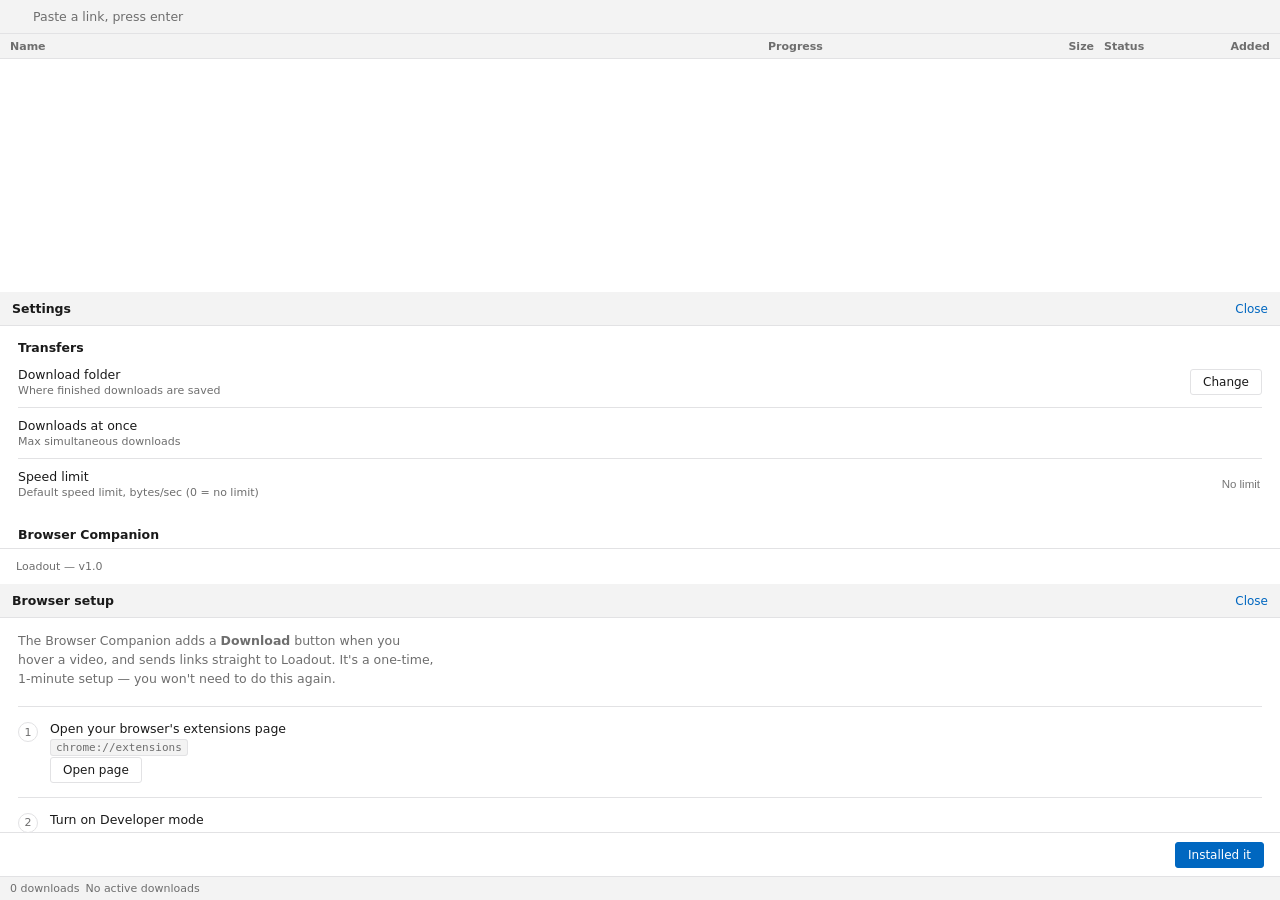
==== commit d50c833d: "feat: rewrite index.html to the addbar/table/page-swap layout Co-Authored-By: Claude Sonnet 5 <norep" ====
--- a/src/index.html
+++ b/src/index.html
@@ -3,154 +3,252 @@
   <head>
     <meta charset="UTF-8" />
     <meta name="viewport" content="width=device-width, initial-scale=1.0" />
-    <title>Courier</title>
+    <title>Loadout</title>
     <link rel="stylesheet" href="styles.css" />
   </head>
   <body>
     <div class="win">
-      <!-- Ledger: the one main view. No titlebar (the OS draws it), no
-           modal popups -- adding a download is a plain input line, and
-           Settings/Browser setup are reached as other pages on this same
-           spine, not overlays. -->
-      <div class="page" id="ledger-page">
-        <div class="margin"></div>
+      <div id="ledger-page" style="display: flex; flex-direction: column; flex: 1; min-height: 0;">
+        <form id="add-form" class="addbar">
+          <svg id="addbar-icon" width="14" height="14" viewBox="0 0 24 24"></svg>
+          <input
+            id="add-url"
+            type="text"
+            class="addfield"
+            placeholder="Paste a link, press enter"
+            required
+          />
+          <button type="button" class="settingsbtn" id="shedbtn" title="Settings">
+            <svg id="shedbtn-icon" width="17" height="17" viewBox="0 0 24 24"></svg>
+          </button>
+        </form>
+
+        <p id="add-error" class="error hidden"></p>
+
+        <div class="thead">
+          <span class="c-name">Name</span>
+          <span class="c-progress">Progress</span>
+          <span class="c-size">Size</span>
+          <span class="c-status">Status</span>
+          <span class="c-date">Added</span>
+        </div>
+
+        <div id="empty-state" class="tbody-empty hidden">
+          <div class="emptymsg">
+            <svg id="empty-state-icon" width="46" height="46" viewBox="0 0 24 24"></svg>
+            <div class="h">No downloads yet</div>
+            <div class="sub">Add a link above, or drag a file/video page from your browser once the extension is installed.</div>
+          </div>
+        </div>
+
+        <div id="queue-list" class="tbody hidden"></div>
+      </div>
+
+      <div id="settings-page" class="hidden" style="display: flex; flex-direction: column; flex: 1; min-height: 0;">
+        <div class="header">
+          <span>Settings</span>
+          <span class="close" id="settings-close-btn">Close</span>
+        </div>
         <div class="body">
-          <div class="letterhead">
-            <span><span class="serif">Courier</span> — fetched for you</span>
-            <span class="back" id="open-settings-btn">Settings</span>
-          </div>
-
-          <form class="addline" id="add-form">
-            <svg width="15" height="15" viewBox="0 0 24 24" fill="none" stroke="currentColor" stroke-width="1.4">
-              <path d="M12 3v12m0 0l-4-4m4 4l4-4" />
-              <path d="M4 17v2a2 2 0 0 0 2 2h12a2 2 0 0 0 2-2v-2" />
-            </svg>
-            <input id="add-url" class="addfield" placeholder="Paste a link, press enter" required />
-          </form>
-          <p id="add-error" class="hidden"></p>
-
-          <div id="empty-state" class="ledger hidden">
-            <div class="ghost"><div class="d"></div><div class="r"></div><div class="a"></div></div>
-            <div class="invite"><div class="line">An unwritten page. Paste a link above and it starts filling in.</div></div>
-            <div class="ghost"><div class="d"></div><div class="r"></div><div class="a"></div></div>
-            <div class="ghost"><div class="d"></div><div class="r"></div><div class="a"></div></div>
-          </div>
-
-          <div id="ledger" class="ledger hidden"></div>
-        </div>
-      </div>
-
-      <!-- Settings: same spine as the ledger, field-card pattern -- label
-           above value, grouped by section. No form chrome, no boxed
-           inputs/switches; a toggle is just a word that changes color. -->
-      <section class="page hidden" id="settings-page">
-        <div class="margin"></div>
+          <div class="section">
+            <div class="h">Transfers</div>
+            <div class="row">
+              <div class="t">
+                <div class="l">Download folder</div>
+                <div class="d">Where finished downloads are saved</div>
+              </div>
+              <div class="ctl">
+                <input id="settings-download-dir" type="text" class="pathval" readonly />
+                <button type="button" id="settings-browse-download-dir" class="btn">Change</button>
+              </div>
+            </div>
+            <div class="row">
+              <div class="t">
+                <div class="l">Downloads at once</div>
+                <div class="d">Max simultaneous downloads</div>
+              </div>
+              <div class="ctl">
+                <input id="settings-max-concurrent" type="number" class="smallinput" min="1" step="1" required />
+              </div>
+            </div>
+            <div class="row">
+              <div class="t">
+                <div class="l">Speed limit</div>
+                <div class="d">Default speed limit, bytes/sec (0 = no limit)</div>
+              </div>
+              <div class="ctl">
+                <input
+                  id="settings-speed-limit"
+                  type="text"
+                  inputmode="numeric"
+                  class="smallinput"
+                  placeholder="No limit"
+                />
+              </div>
+            </div>
+          </div>
+
+          <div class="section">
+            <div class="h">Browser Companion</div>
+            <div class="row">
+              <div class="t">
+                <div class="l">Video tools</div>
+                <div id="ytdlp-update-status" class="ssub"></div>
+              </div>
+              <div class="ctl">
+                <button type="button" id="check-ytdlp-update-btn" class="btn">Check for update</button>
+              </div>
+            </div>
+            <div class="row">
+              <div class="t">
+                <div class="l">Hover-to-download button</div>
+                <div class="d">Set up the extension's hover-to-download button</div>
+              </div>
+              <div class="ctl">
+                <span class="link" id="browser-setup-btn">Setup guide</span>
+              </div>
+            </div>
+            <div class="row">
+              <div class="t">
+                <div class="l">Allow new pairing</div>
+                <div id="allow-pairing-status" class="ssub">Lets one more browser profile connect, for 2 minutes</div>
+              </div>
+              <div class="ctl">
+                <button type="button" id="allow-new-pairing-btn" class="btn">Allow</button>
+              </div>
+            </div>
+            <div class="row">
+              <div class="t">
+                <div class="l">Paired browsers</div>
+                <div id="paired-profiles-empty" class="ssub">No browsers paired yet.</div>
+                <div id="paired-profiles-list" class="profilelist"></div>
+              </div>
+            </div>
+            <div class="row">
+              <div class="t">
+                <span class="dot" id="paired-profiles-dot"></span>
+                <span id="paired-profiles-count">0 browsers paired</span>
+              </div>
+            </div>
+          </div>
+
+          <div class="section">
+            <div class="h">Preferences</div>
+            <div class="row">
+              <div class="t">
+                <div class="l">Download chime</div>
+                <div class="d">Play a sound when a download finishes</div>
+              </div>
+              <div class="ctl">
+                <button type="button" id="setting-harvest-chime" class="toggle" aria-label="Download chime">
+                  <span class="thumb"></span>
+                </button>
+              </div>
+            </div>
+            <div class="row">
+              <div class="t">
+                <div class="l">Auto-retry failed downloads</div>
+                <div class="d">Retry failed downloads automatically</div>
+              </div>
+              <div class="ctl">
+                <button
+                  type="button"
+                  id="setting-auto-replant"
+                  class="toggle"
+                  aria-label="Auto-retry failed downloads"
+                >
+                  <span class="thumb"></span>
+                </button>
+              </div>
+            </div>
+            <div class="row">
+              <div class="t">
+                <div class="l">Start at login</div>
+                <div class="d">Launch Loadout when you log in</div>
+              </div>
+              <div class="ctl">
+                <button type="button" id="setting-start-with-season" class="toggle" aria-label="Start at login">
+                  <span class="thumb"></span>
+                </button>
+              </div>
+            </div>
+          </div>
+
+          <p id="settings-error" class="error hidden"></p>
+        </div>
+        <div class="footer">
+          <span>Loadout &mdash; v1.0</span>
+        </div>
+      </div>
+
+      <div
+        id="browser-setup-page"
+        class="hidden"
+        style="display: flex; flex-direction: column; flex: 1; min-height: 0;"
+      >
+        <div class="header">
+          <span>Browser setup</span>
+          <span class="close" id="browser-setup-close-btn">Close</span>
+        </div>
         <div class="body">
-          <div class="letterhead">
-            <span><span class="serif">Courier</span> — settings</span>
-            <span class="back" id="close-settings-btn">Close</span>
-          </div>
-
-          <div class="section">Transfers</div>
-          <div class="fields">
-            <div class="field full">
-              <div class="flabel">Download folder</div>
-              <button type="button" class="fval" id="settings-download-dir"></button>
-            </div>
-            <div class="field">
-              <div class="flabel">At once</div>
-              <button type="button" class="fval" id="settings-max-concurrent"></button>
-            </div>
-            <div class="field">
-              <div class="flabel">Speed limit</div>
-              <button type="button" class="fval" id="settings-speed-limit"></button>
-            </div>
-          </div>
-
-          <div class="section">Behavior</div>
-          <div class="fields">
-            <div class="field">
-              <div class="flabel">Chime on completion</div>
-              <button type="button" class="fval" id="setting-harvest-chime"></button>
-            </div>
-            <div class="field">
-              <div class="flabel">Open at login</div>
-              <button type="button" class="fval" id="setting-start-with-season"></button>
-            </div>
-            <div class="field">
-              <div class="flabel">Retry failures automatically</div>
-              <button type="button" class="fval" id="setting-auto-replant"></button>
-            </div>
-            <div class="field">
-              <div class="flabel">Video tools</div>
-              <button type="button" class="fval" id="check-ytdlp-update-btn">Check for update</button>
-              <div class="shint" id="ytdlp-update-status"></div>
-            </div>
-          </div>
-
-          <div class="section">Browser companion</div>
-          <div class="fields">
-            <div class="field full">
-              <div class="flabel">Setup guide</div>
-              <button type="button" class="fval" id="browser-setup-btn">Open it</button>
-            </div>
-            <div class="field full">
-              <div class="flabel">New browser pairing</div>
-              <button type="button" class="fval" id="allow-new-pairing-btn"></button>
-            </div>
-            <div id="paired-profiles-empty" class="shint">No browsers paired yet.</div>
-            <div id="paired-profiles-list" class="fields" style="grid-column:1/-1;"></div>
-          </div>
-
-          <p id="settings-error" class="error hidden"></p>
-          <div class="dlabel"><span class="serif">Courier</span> — v1.0</div>
-        </div>
-      </section>
-
-      <!-- Browser companion setup: also lives on the spine, not a modal
-           over a dimmed backdrop. "Later" sits where "Close" sits on
-           every other page. -->
-      <section class="page hidden" id="browser-setup-page">
-        <div class="margin"></div>
-        <div class="body">
-          <div class="letterhead">
-            <span><span class="serif">Courier</span> — browser companion</span>
-            <span class="back" id="browser-setup-later-btn">Later</span>
-          </div>
-          <div class="statussub" style="margin-top:28px;max-width:40ch;">
-            Adds a small seal to the corner of videos you hover, so you can fetch them without leaving the page.
-            One minute, once.
-          </div>
-
-          <div class="step">
-            <div class="stepnum">1</div>
-            <div class="steptext">
-              <div class="stitle">Open your browser's extensions page</div>
-              <div class="shint">chrome://extensions</div>
-              <button type="button" class="saction" id="setup-open-page-btn">Open it</button>
-              <div id="setup-page-status" class="shint"></div>
-            </div>
-          </div>
-          <div class="step">
-            <div class="stepnum">2</div>
-            <div class="steptext">
-              <div class="stitle">Turn on developer mode, then Load unpacked</div>
-              <div class="shint">Top-right corner of that page</div>
-            </div>
-          </div>
-          <div class="step">
-            <div class="stepnum">3</div>
-            <div class="steptext">
-              <div class="stitle">Select the companion's folder</div>
-              <div class="shint">Where it lives on your computer</div>
-              <button type="button" class="saction" id="setup-open-folder-btn">Open the folder</button>
-            </div>
-          </div>
+          <div class="intro">The Browser Companion adds a <b>Download</b> button when you hover a video, and sends
+            links straight to Loadout. It's a one-time, 1-minute setup &mdash; you won't need to do this again.</div>
+
+          <div class="step">
+            <div class="num">1</div>
+            <div class="stepbody">
+              <div class="t">Open your browser's extensions page</div>
+              <div class="d"><span class="pathbit">chrome://extensions</span></div>
+              <button type="button" class="btn" id="setup-open-page-btn">Open page</button>
+              <!-- `.ssub`, same neutral status-text class/toggle idiom as the
+                   Settings page's `ytdlp-update-status` -- plain text by
+                   default, only gets `.error` added (existing global
+                   `.ssub.error{color:var(--danger)}` rule) on a real failure,
+                   so a normal "we tried to open it" confirmation never renders
+                   in error-red. -->
+              <div id="setup-page-status" class="ssub"></div>
+            </div>
+          </div>
+
+          <div class="step">
+            <div class="num">2</div>
+            <div class="stepbody">
+              <div class="t">Turn on Developer mode</div>
+              <div class="d">Toggle switch, top-right corner of that page</div>
+            </div>
+          </div>
+
+          <div class="step">
+            <div class="num">3</div>
+            <div class="stepbody">
+              <div class="t">Open the companion's folder</div>
+              <div class="d">Where it lives on your computer</div>
+              <button type="button" class="btn" id="setup-open-folder-btn">Open folder</button>
+            </div>
+          </div>
+
+          <div class="step">
+            <div class="num">4</div>
+            <div class="stepbody">
+              <div class="t">Click "Load unpacked", then pick that folder</div>
+              <div class="d">The companion will show up in your extensions list, ready to go</div>
+            </div>
+          </div>
+
+          <div class="intro">&#128204; Tip: pin it to your toolbar (the puzzle-piece icon in Chrome) so the Download
+            button is always one click away.</div>
 
           <p id="browser-setup-error" class="error hidden"></p>
-          <button type="button" class="done-action" id="setup-done-btn">I've done it</button>
-        </div>
-      </section>
+        </div>
+        <div class="footer">
+          <button type="button" class="btn primary" id="setup-done-btn">Installed it</button>
+        </div>
+      </div>
+
+      <div class="statusbar">
+        <span id="status-tasks">0 downloads</span>
+        <span id="status-working">No active downloads</span>
+      </div>
     </div>
 
     <script type="module" src="app.js"></script>
--- a/src/styles.css
+++ b/src/styles.css
@@ -1,603 +1,171 @@
 :root {
-  /* Courier palette: a stone-white paper (cooler than the typical AI-default
-     warm cream), a muted antique-bronze accent (deliberately not the
-     terracotta/clay hue that palette defaults to), status colors kept quiet.
-     Fraunces (bundled, Italic only) is the one deliberate serif flourish --
-     the wordmark, nowhere else. Everything else is a system sans stack, no
-     bundled webfont, no runtime network dependency for the bulk of the UI. */
-  --paper: #f3f2ee;
-  --surface: #ffffff;
-  --line: #e4e0d4;
-  --line-strong: #cfc9b8;
-  --line-ghost: #eae6d9;
-  --margin-rule: #c7a86f;
-  --ink: #221f1a;
-  --ink-dim: #8a8372;
-  --ink-faint: #b7b09e;
-  --accent: #8a6a2e;
-  --success: #4b7a5c;
-  --warn: #6f7d8c;
-  --danger: #8c4337;
+  --bg: #ffffff;
+  --chrome: #f3f3f3;
+  --zebra: #f7f8fa;
+  --border: #e2e2e4;
+  --text: #1a1a1a;
+  --text-muted: #6e6e6e;
+  --accent: #0067c0;
+  --danger: #c42b1c;
+  --ok: #107c10;
+  --font-ui: -apple-system, BlinkMacSystemFont, "Segoe UI", system-ui, Roboto, sans-serif;
+}
+html, body { margin: 0; font-family: var(--font-ui); height: 100%; }
+* { box-sizing: border-box; }
 
-  --font-ui:
-    -apple-system, BlinkMacSystemFont, "Segoe UI", system-ui, Roboto, sans-serif;
+.win {
+  width: 100%; height: 100vh; box-sizing: border-box;
+  background: var(--bg); color: var(--text);
+  display: flex; flex-direction: column; overflow: hidden;
 }
 
-@font-face {
-  font-family: "Courier Serif";
-  src: url("fonts/fraunces/Fraunces-Italic-Variable.ttf") format("truetype-variations");
-  font-weight: 400 600;
-  font-style: italic;
-  font-display: swap;
+/* Addbar (persistent, always visible on the ledger page) */
+.addbar { height: 34px; flex-shrink: 0; display: flex; align-items: center; gap: 7px; padding: 0 8px 0 10px; background: var(--chrome); border-bottom: 1px solid var(--border); }
+.addbar svg { color: var(--text-muted); flex-shrink: 0; display: block; }
+.addfield { flex: 1; border: none; background: none; font-size: 12.5px; color: var(--text); outline: none; font-family: inherit; }
+.addfield::placeholder { color: var(--text-muted); }
+.settingsbtn { display: flex; align-items: center; justify-content: center; width: 25px; height: 25px; flex-shrink: 0; border-radius: 3px; background: transparent; border: none; color: var(--text-muted); cursor: pointer; }
+.settingsbtn:hover { background: rgba(0, 0, 0, 0.07); color: var(--text); }
+.settingsbtn svg { display: block; }
+#add-error { font-size: 11.5px; color: var(--danger); padding: 4px 10px; }
+#add-error.hidden { display: none; }
+
+/* Table header */
+.thead { display: flex; align-items: center; height: 25px; flex-shrink: 0; background: var(--chrome); border-bottom: 1px solid var(--border); font-size: 11px; font-weight: 600; color: var(--text-muted); padding: 0 10px; gap: 10px; }
+.thead .c-name { flex: 1; min-width: 0; }
+.thead .c-size { width: 60px; flex-shrink: 0; text-align: right; }
+.thead .c-progress { width: clamp(140px, 20vw, 340px); flex-shrink: 0; }
+.thead .c-status { width: 84px; flex-shrink: 0; }
+.thead .c-date { width: 72px; flex-shrink: 0; text-align: right; }
+
+/* Table body / rows */
+.tbody { flex: 1; overflow: auto; }
+.trow { display: flex; align-items: center; height: 30px; padding: 0 10px; gap: 10px; border-bottom: 1px solid var(--border); font-size: 12.5px; position: relative; }
+.trow:nth-child(even) { background: var(--zebra); }
+.trow .c-name { flex: 1; min-width: 0; white-space: nowrap; overflow: hidden; text-overflow: ellipsis; }
+.trow .c-size { width: 60px; flex-shrink: 0; text-align: right; color: var(--text-muted); }
+.trow .c-progress { width: clamp(140px, 20vw, 340px); flex-shrink: 0; display: flex; align-items: center; gap: 8px; }
+.trow .c-progress .bar { flex: 1; height: 6px; border-radius: 3px; background: var(--border); overflow: hidden; }
+.trow .c-progress .bar .fill { height: 100%; background: var(--accent); border-radius: 3px; }
+.trow .c-progress .pct { font-size: 11px; color: var(--text-muted); width: 32px; text-align: right; flex-shrink: 0; font-variant-numeric: tabular-nums; }
+.trow .c-status { width: 84px; flex-shrink: 0; display: flex; align-items: center; gap: 5px; color: var(--text-muted); white-space: nowrap; }
+.trow .c-date { width: 72px; flex-shrink: 0; text-align: right; color: var(--text-muted); white-space: nowrap; }
+.trow .c-status svg { flex-shrink: 0; display: block; }
+.trow .c-status.failed { color: var(--danger); }
+.trow .c-status.choose { color: var(--accent); cursor: pointer; }
+.trow .c-status.choose svg { transition: transform .12s ease; }
+.trow.open .c-status.choose svg { transform: rotate(180deg); }
+.trow .acts { display: none; gap: 10px; width: 84px; flex-shrink: 0; justify-content: flex-end; font-size: 12px; }
+.trow .acts span { cursor: pointer; color: var(--text-muted); }
+.trow .acts span:hover { color: var(--text); }
+.trow .acts span.primary { color: var(--accent); }
+.trow .acts span.danger:hover { color: var(--danger); }
+.trow:hover .c-status { display: none; }
+.trow:hover .acts { display: flex; }
+.trow.open { background: var(--zebra); }
+
+/* Status bar */
+.statusbar { height: 24px; flex-shrink: 0; display: flex; align-items: center; gap: 6px; padding: 0 10px; background: var(--chrome); border-top: 1px solid var(--border); font-size: 11px; color: var(--text-muted); }
+
+/* Empty state */
+.tbody-empty { flex: 1; display: flex; align-items: center; justify-content: center; }
+.emptymsg { text-align: center; max-width: 280px; }
+.emptymsg svg { color: var(--text-muted); margin-bottom: 10px; }
+.emptymsg .h,
+.emptymsg .etitle { font-size: 13px; color: var(--text); margin-bottom: 4px; }
+.emptymsg .sub,
+.emptymsg .esub { font-size: 11.5px; color: var(--text-muted); line-height: 1.4; }
+
+/* Responsive breakpoints -- must stay exactly these two */
+@media (max-width: 760px) {
+  .thead .c-date, .trow .c-date { display: none; }
+}
+@media (max-width: 560px) {
+  .thead .c-size, .trow .c-size { display: none; }
+  .thead .c-progress, .trow .c-progress { width: 96px; }
 }
 
-* {
-  box-sizing: border-box;
-}
+/* Unfold: the one accordion panel used for right-click menu, quality picker,
+   AND the per-row speed-limit mini-form (three real mechanisms unified) */
+.unfold { background: var(--zebra); border-bottom: 1px solid var(--border); padding: 2px 10px 10px; display: none; }
+.unfold.hidden { display: none; }
+.trow.open + .unfold { display: block; }
+.unfold .uf-title { font-size: 11px; font-weight: 600; color: var(--text-muted); padding: 8px 8px 6px; }
+.unfold .uf-error { display: flex; align-items: center; gap: 6px; font-size: 11.5px; color: var(--danger); padding: 8px 8px 4px; }
+.unfold .uf-error svg { flex-shrink: 0; display: block; }
+.unfold .uf-opt { display: flex; align-items: center; gap: 8px; padding: 7px 8px; border-radius: 3px; font-size: 12.5px; color: var(--text); cursor: pointer; }
+.unfold .uf-opt:hover { background: rgba(0, 103, 192, 0.08); }
+.unfold .uf-opt.danger:hover { background: rgba(196, 43, 28, 0.08); color: var(--danger); }
+.unfold .uf-opt svg { flex-shrink: 0; display: block; color: var(--text-muted); }
+.unfold .uf-opt .uf-size { font-size: 11.5px; color: var(--text-muted); margin-left: auto; }
+.unfold .uf-div { height: 1px; background: var(--border); margin: 4px 4px; }
+.unfold .uf-form { display: flex; gap: 8px; padding: 7px 8px; align-items: center; }
+.unfold .uf-form input { flex: 1; height: 24px; padding: 0 8px; border: 1px solid var(--border); border-radius: 3px; font-size: 12px; font-family: inherit; }
+.unfold .uf-form button { height: 24px; padding: 0 10px; border: 1px solid var(--border); border-radius: 3px; background: var(--bg); font-size: 12px; cursor: pointer; }
+.unfold .uf-form button:hover { background: var(--chrome); }
 
-/* This is a desktop app, not a web page -- text behaving like selectable
-   page content reads as a bug, not a feature. Re-enabled narrowly for the
-   few elements that are genuinely text fields, where normal text-
-   selection/editing is expected. */
-html,
-body {
-  -webkit-user-select: none;
-  user-select: none;
-}
-input,
-textarea {
-  -webkit-user-select: text;
-  user-select: text;
-}
+/* Settings + Browser-setup shared chrome */
+.header { height: 34px; flex-shrink: 0; display: flex; align-items: center; justify-content: space-between; padding: 0 12px; background: var(--chrome); border-bottom: 1px solid var(--border); font-size: 12.5px; font-weight: 600; }
+.header .close { font-size: 12px; font-weight: 400; color: var(--accent); cursor: pointer; }
+.header .close:hover { text-decoration: underline; }
+.body { flex: 1; overflow: auto; padding: 14px 18px 6px; }
+.footer { height: 36px; flex-shrink: 0; display: flex; align-items: center; padding: 0 16px; border-top: 1px solid var(--border); font-size: 11px; color: var(--text-muted); }
+#settings-page .footer { justify-content: space-between; }
+#browser-setup-page .footer { justify-content: flex-end; height: 44px; }
+.btn { height: 26px; padding: 0 12px; border: 1px solid var(--border); border-radius: 3px; font-size: 12px; color: var(--text); background: var(--bg); cursor: pointer; font-family: inherit; white-space: nowrap; }
+.btn:hover { background: var(--chrome); }
+.btn.primary { background: var(--accent); border-color: var(--accent); color: #fff; }
+.btn.primary:hover { filter: brightness(0.95); }
+.link { font-size: 12px; color: var(--accent); cursor: pointer; }
+.link:hover { text-decoration: underline; }
 
-html,
-body {
-  background: var(--paper);
-  margin: 0;
-}
-body {
-  font-family: var(--font-ui);
-  font-size: 14px;
-  color: var(--ink);
-  height: 100vh;
-  overflow: hidden;
-  -webkit-font-smoothing: antialiased;
-}
-.serif {
-  font-family: "Courier Serif", serif;
-  font-style: italic;
-}
+/* Settings body */
+.section { margin-bottom: 18px; }
+.section .h { font-size: 12.5px; font-weight: 600; color: var(--text); margin-bottom: 2px; }
+.row { display: flex; align-items: center; justify-content: space-between; gap: 16px; padding: 10px 0; border-bottom: 1px solid var(--border); }
+.section .row:last-child { border-bottom: none; }
+.row .t { min-width: 0; }
+.row .t .l,
+.row .slabel { font-size: 12.5px; color: var(--text); }
+.row .t .d,
+.row .ssub { font-size: 11px; color: var(--text-muted); margin-top: 2px; }
+.row .ctl { flex-shrink: 0; display: flex; align-items: center; gap: 8px; }
+.toggle { width: 34px; height: 19px; border-radius: 10px; background: var(--border); position: relative; cursor: pointer; flex-shrink: 0; border: none; padding: 0; }
+.toggle .thumb,
+.toggle::after { content: ""; position: absolute; top: 2px; left: 2px; width: 15px; height: 15px; border-radius: 50%; background: #fff; transition: left .12s ease; }
+.toggle.on { background: var(--accent); }
+.toggle.on .thumb,
+.toggle.on::after { left: 17px; }
+.select { display: flex; align-items: center; gap: 6px; height: 26px; padding: 0 8px; border: 1px solid var(--border); border-radius: 3px; font-size: 12px; color: var(--text); cursor: pointer; background: var(--bg); }
+.select svg { color: var(--text-muted); flex-shrink: 0; display: block; }
+.pathval,
+.smallinput { font-size: 11.5px; color: var(--text-muted); max-width: 190px; white-space: nowrap; overflow: hidden; text-overflow: ellipsis; border: none; background: none; text-align: right; }
+.dot { width: 8px; height: 8px; border-radius: 50%; background: var(--ok); flex-shrink: 0; }
+.dot.off { background: var(--text-muted); }
+.plist,
+.profilelist { margin-top: 2px; }
+.prow { display: flex; align-items: center; justify-content: space-between; padding: 7px 0; border-top: 1px solid var(--border); }
+.prow .pname { font-size: 12px; color: var(--text); }
+.prow .pdate { font-size: 11px; color: var(--text-muted); margin-left: 6px; }
+.prow .unpair { font-size: 11.5px; color: var(--text-muted); cursor: pointer; visibility: hidden; }
+.prow:hover .unpair { visibility: visible; color: var(--danger); }
 
-/* The window uses the OS's own native title bar and border --
-   `tauri.conf.json` sets `decorations: true`. `.win` is just the
-   scrollable page content, left-bound with a ruled margin instead of
-   centered -- a ledger page sits in a book, it doesn't float mid-desk. */
-.win {
-  height: 100%;
-  overflow: auto;
-  display: flex;
-  justify-content: flex-start;
-}
-.page {
-  width: 100%;
-  max-width: 640px;
-  display: flex;
-  padding: 44px 40px 44px 0;
-}
-.margin {
-  width: 30px;
-  flex-shrink: 0;
-  border-right: 1px solid var(--margin-rule);
-  margin-right: 28px;
-}
-.body {
-  flex: 1;
-  min-width: 0;
-}
+/* Browser-setup body */
+.intro { font-size: 12.5px; color: var(--text-muted); margin-bottom: 18px; line-height: 1.5; max-width: 420px; }
+.step { display: flex; gap: 12px; padding: 14px 0; border-top: 1px solid var(--border); }
+.step:first-child { border-top: none; }
+.num,
+.stepnum { width: 20px; height: 20px; border-radius: 50%; border: 1px solid var(--border); flex-shrink: 0; display: flex; align-items: center; justify-content: center; font-size: 11px; color: var(--text-muted); margin-top: 1px; }
+.stepbody .t,
+.stitle { font-size: 12.5px; color: var(--text); margin-bottom: 3px; }
+.stepbody .d,
+.shint { font-size: 11.5px; color: var(--text-muted); line-height: 1.5; }
+.pathbit { font-family: ui-monospace, "Cascadia Code", "Consolas", monospace; font-size: 11px; background: var(--chrome); border: 1px solid var(--border); border-radius: 3px; padding: 1px 5px; }
 
-.letterhead {
-  font-size: 13px;
-  color: var(--ink-faint);
-  margin-bottom: 8px;
-  display: flex;
-  justify-content: space-between;
-  align-items: baseline;
-}
-.letterhead .back {
-  cursor: pointer;
-  color: var(--ink-faint);
-  font-size: 12px;
-  transition: color 0.12s ease;
-}
-.letterhead .back:hover {
-  color: var(--ink);
-}
+/* Shared neutral status-text idiom, used by #ytdlp-update-status/#setup-page-status/#allow-pairing-status */
+.ssub.error { color: var(--danger); }
 
-/* The entry point: a plain line, not a button or a modal. Typing a link
-   and pressing enter is the whole flow -- always visible above the
-   ledger, never a popup. */
-.addline {
-  display: flex;
-  align-items: center;
-  gap: 10px;
-  padding-bottom: 12px;
-  border-bottom: 1px solid var(--line-strong);
-  margin: 22px 0 30px;
-}
-.addline svg {
-  color: var(--ink-faint);
-  flex-shrink: 0;
-  display: block;
-}
-.addfield {
-  flex: 1;
-  border: none;
-  background: none;
-  font-family: var(--font-ui);
-  font-size: 14px;
-  color: var(--ink);
-  outline: none;
-  min-width: 0;
-}
-.addfield::placeholder {
-  color: var(--ink-faint);
-}
-#add-error {
-  font-size: 11.5px;
-  color: var(--danger);
-  margin: -20px 0 24px;
-}
-#add-error.hidden {
-  display: none;
-}
-
-/* The two-column ledger grid: description on the left, status/amount
-   right-aligned in its own column, separated by a real ruled line (CSS
-   grid background fill), the way a ledger's amount column is ruled off
-   from its description column -- not flex spacing. */
-.ledger {
-  display: grid;
-  grid-template-columns: 1fr 1px 132px;
-  column-gap: 16px;
-  /* Each row only draws its own top border (dividing it from the row
-     above); the ledger as a whole closes with one bottom border here --
-     simpler than targeting "whichever .entry is visually last", which a
-     plain :last-child selector can't do once an .unfold sibling follows
-     every row in the DOM. */
-  border-bottom: 1px solid var(--line);
-}
-.rule-col {
-  background: var(--line-strong);
-}
-
-/* An active transfer gets the one bold treatment on the page -- a larger
-   name, a thin progress rule with a pulsing "nib" at its tip (the one
-   motion on the page allowed to loop, because it's reporting something
-   genuinely still happening). Everything else is a single quiet line. */
-.hero {
-  display: contents;
-}
-.hero .desc {
-  padding: 18px 0;
-}
-.hero .kicker {
-  font-size: 10.5px;
-  color: var(--ink-faint);
-  margin-bottom: 8px;
-}
-.hero .name {
-  font-size: 16px;
-  color: var(--ink);
-  margin-bottom: 13px;
-  white-space: nowrap;
-  overflow: hidden;
-  text-overflow: ellipsis;
-}
-.hero .rule-outer {
-  height: 1px;
-  background: var(--line);
-  width: 100%;
-  max-width: 280px;
-  position: relative;
-}
-.hero .rule-fill {
-  height: 100%;
-  background: var(--accent);
-  position: relative;
-  transition: width 0.4s ease;
-}
-.hero .rule-fill::after {
-  content: "";
-  position: absolute;
-  right: -2px;
-  top: 50%;
-  width: 5px;
-  height: 5px;
-  border-radius: 50%;
-  background: var(--accent);
-  transform: translateY(-50%);
-  animation: nib-pulse 1.4s ease-in-out infinite;
-}
-.hero .rule-outer.indeterminate .rule-fill {
-  width: 30% !important;
-  animation: nib-slide 1.6s ease-in-out infinite;
-}
-@keyframes nib-pulse {
-  0%,
-  100% {
-    opacity: 0.55;
-    box-shadow: 0 0 0 0 rgba(138, 106, 46, 0.3);
-  }
-  50% {
-    opacity: 1;
-    box-shadow: 0 0 0 4px rgba(138, 106, 46, 0);
-  }
-}
-@keyframes nib-slide {
-  0% {
-    margin-left: 0%;
-  }
-  50% {
-    margin-left: 70%;
-  }
-  100% {
-    margin-left: 0%;
-  }
-}
-@media (prefers-reduced-motion: reduce) {
-  .hero .rule-fill::after {
-    animation: none;
-    opacity: 1;
-  }
-  .hero .rule-outer.indeterminate .rule-fill {
-    animation: none;
-    margin-left: 0;
-  }
-}
-.hero .amt {
-  text-align: right;
-  padding-top: 19px;
-}
-.hero .amt .size {
-  font-size: 11.5px;
-  color: var(--ink-dim);
-}
-.hero .amt .rate {
-  font-size: 11px;
-  color: var(--ink-faint);
-  margin-top: 4px;
-}
-.hero-spacer {
-  grid-column: 1 / -1;
-  height: 30px;
-}
-
-/* A plain ledger row: name left, one status word right, nothing else at
-   rest. Hover (or an open unfold) trades the status word for the
-   actions this one row actually has. */
-.entry {
-  display: contents;
-}
-.entry .desc {
-  font-size: 13.5px;
-  color: var(--ink);
-  padding: 13px 0;
-  border-top: 1px solid var(--line);
-  white-space: nowrap;
-  overflow: hidden;
-  text-overflow: ellipsis;
-  cursor: default;
-}
-.entry .rule-cell {
-  background: var(--line-strong);
-}
-.entry .amt {
-  font-size: 11.5px;
-  color: var(--ink-faint);
-  text-align: right;
-  padding: 13px 0;
-  border-top: 1px solid var(--line);
-  display: flex;
-  align-items: center;
-  justify-content: flex-end;
-  gap: 14px;
-}
-.entry .amt .state {
-  cursor: default;
-}
-.entry .amt .state.success {
-  color: var(--success);
-}
-.entry .amt .state.danger {
-  color: var(--danger);
-}
-.entry .amt .state.warn {
-  color: var(--warn);
-}
-.entry .amt .acts {
-  display: none;
-  gap: 14px;
-}
-.entry .amt .acts span {
-  cursor: pointer;
-  color: var(--ink-dim);
-  transition: color 0.12s ease;
-}
-.entry .amt .acts span:hover {
-  color: var(--ink);
-}
-.entry .amt .acts span.primary {
-  color: var(--accent);
-}
-.entry .amt .acts span.danger:hover {
-  color: var(--danger);
-}
-.entry:hover .amt .state,
-.entry.open .amt .state {
-  display: none;
-}
-.entry:hover .amt .acts,
-.entry.open .amt .acts {
-  display: flex;
-}
-
-/* The row unfold: right-click, or choosing a quality, opens the row in
-   place instead of summoning a floating menu/popover -- the ledger
-   itself grows by one line and whatever follows shifts down, same as a
-   real added line would. One mechanism for every "this row needs one
-   more decision" moment. */
-.unfold {
-  grid-column: 1 / -1;
-  border-top: 1px solid var(--line);
-  padding: 4px 0 14px 14px;
-  display: flex;
-  flex-direction: column;
-  gap: 11px;
-}
-.unfold.hidden {
-  display: none;
-}
-.unfold .opt {
-  font-size: 12.5px;
-  color: var(--ink-dim);
-  cursor: pointer;
-  display: flex;
-  align-items: baseline;
-  gap: 9px;
-  background: none;
-  border: none;
-  padding: 0;
-  text-align: left;
-  font-family: var(--font-ui);
-}
-.unfold .opt:hover {
-  color: var(--ink);
-}
-.unfold .opt:hover .tick {
-  background: var(--accent);
-}
-.unfold .opt.danger:hover {
-  color: var(--danger);
-}
-.unfold .opt.danger:hover .tick {
-  background: var(--danger);
-}
-.unfold .opt .tick {
-  width: 10px;
-  height: 1px;
-  background: var(--line);
-  flex-shrink: 0;
-}
-.unfold .opt .size {
-  color: var(--ink-faint);
-  font-size: 11px;
-  margin-left: auto;
-}
-
-/* An unwritten ledger row: the same grid, just drawn in a fainter rule,
-   for the empty state -- not a separate illustration screen. */
-.ghost {
-  display: contents;
-}
-.ghost .d {
-  height: 44px;
-  border-top: 1px solid var(--line-ghost);
-}
-.ghost .r {
-  background: var(--line-ghost);
-}
-.ghost .a {
-  height: 44px;
-  border-top: 1px solid var(--line-ghost);
-}
-.invite {
-  grid-column: 1 / -1;
-  text-align: center;
-  padding: 26px 10px;
-}
-.invite .line {
-  font-size: 12.5px;
-  color: var(--ink-faint);
-  line-height: 1.7;
-  max-width: 300px;
-  margin: 0 auto;
-}
-
-/* Section groupings (Settings) and the field-card pattern: label above
-   value, a light grid of cards -- used for both app settings and the
-   paired-browser list, so nothing reads as a different component pasted
-   in. */
-.section {
-  font-size: 11.5px;
-  color: var(--ink-dim);
-  margin: 32px 0 16px;
-  padding-bottom: 8px;
-  border-bottom: 1px solid var(--line-strong);
-}
-.section:first-of-type {
-  margin-top: 26px;
-}
-.fields {
-  display: grid;
-  grid-template-columns: 1fr 1fr;
-  gap: 20px 24px;
-}
-.field {
-  min-width: 0;
-}
-.field.full {
-  grid-column: 1 / -1;
-}
-.flabel {
-  font-size: 11px;
-  color: var(--ink-faint);
-  margin-bottom: 5px;
-}
-.fval {
-  font-size: 14.5px;
-  color: var(--ink);
-  cursor: pointer;
-  display: inline-block;
-  border: none;
-  background: none;
-  padding: 0;
-  font-family: var(--font-ui);
-  border-bottom: 1px solid transparent;
-  transition:
-    border-color 0.12s ease,
-    color 0.12s ease;
-}
-.fval:hover {
-  border-color: var(--accent);
-  color: var(--accent);
-}
-.fval.on {
-  color: var(--accent);
-}
-.fval.danger:hover {
-  border-color: var(--danger);
-  color: var(--danger);
-}
-.fval-input {
-  font-size: 14.5px;
-  color: var(--ink);
-  border: none;
-  border-bottom: 1px solid var(--accent);
-  background: none;
-  padding: 0;
-  font-family: var(--font-ui);
-  outline: none;
-  width: 100%;
-}
-.field .forget {
-  display: none;
-}
-.field:hover .name {
-  display: none;
-}
-.field:hover .forget {
-  display: inline-block;
-}
-
-/* Setup/guide steps -- quiet numbered field-like blocks, no card/button
-   chrome. */
-.step {
-  display: flex;
-  gap: 16px;
-  padding: 17px 0;
-  border-top: 1px solid var(--line);
-}
-.step:first-of-type {
-  border-top: none;
-  padding-top: 0;
-}
-.stepnum {
-  font-size: 11px;
-  color: var(--ink-faint);
-  width: 16px;
-  flex-shrink: 0;
-  padding-top: 2px;
-}
-.steptext {
-  flex: 1;
-}
-.stitle {
-  font-size: 13.5px;
-  color: var(--ink);
-}
-.shint {
-  font-size: 11px;
-  color: var(--ink-faint);
-  margin-top: 4px;
-}
-.saction {
-  font-size: 11.5px;
-  color: var(--accent);
-  margin-top: 9px;
-  cursor: pointer;
-  display: inline-block;
-  border-bottom: 1px solid transparent;
-  background: none;
-  border: none;
-  padding: 0;
-  font-family: var(--font-ui);
-}
-.saction:hover {
-  border-color: var(--accent);
-}
-.done-action {
-  font-size: 12.5px;
-  color: var(--accent);
-  margin-top: 26px;
-  cursor: pointer;
-  display: inline-block;
-  border-bottom: 1px solid transparent;
-  background: none;
-  border: none;
-  padding: 0;
-  font-family: var(--font-ui);
-}
-.done-action:hover {
-  border-color: var(--accent);
-}
-
-.status-inline {
-  display: flex;
-  align-items: center;
-  gap: 9px;
-  font-size: 13.5px;
-  color: var(--ink);
-  margin-bottom: 6px;
-}
-.dot {
-  width: 6px;
-  height: 6px;
-  border-radius: 50%;
-  background: var(--success);
-}
-.dot.off {
-  background: var(--danger);
-}
-.statussub {
-  font-size: 11.5px;
-  color: var(--ink-faint);
-  line-height: 1.6;
-  max-width: 36ch;
-  margin-bottom: 30px;
-}
-
-.error {
-  font-size: 11.5px;
-  color: var(--danger);
-  margin-top: 10px;
-}
-.error.hidden,
-.hidden {
-  display: none;
-}
-
-.dlabel {
-  font-size: 10px;
-  color: var(--ink-faint);
-  margin-top: 36px;
-}
+/* Shared error/hidden utilities */
+.hidden { display: none; }
+.error { color: var(--danger); font-size: 11.5px; }
+.error.hidden { display: none; }
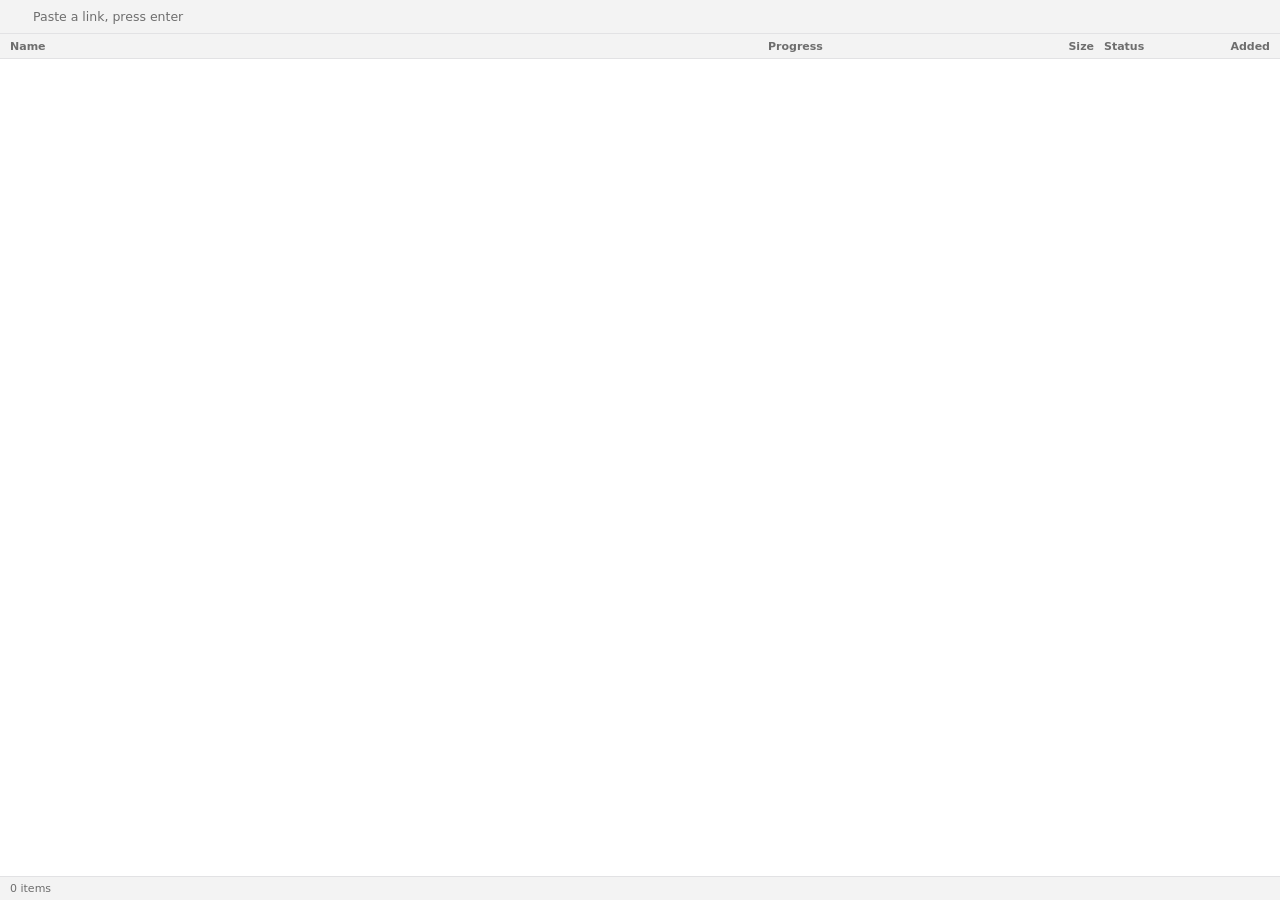
==== commit 95236d1d: "fix: address final-review findings (settings write race, editable-input styling, dead popup link, ze" ====
--- a/src/index.html
+++ b/src/index.html
@@ -8,7 +8,7 @@
   </head>
   <body>
     <div class="win">
-      <div id="ledger-page" style="display: flex; flex-direction: column; flex: 1; min-height: 0;">
+      <div id="ledger-page">
         <form id="add-form" class="addbar">
           <svg id="addbar-icon" width="14" height="14" viewBox="0 0 24 24"></svg>
           <input
@@ -44,7 +44,7 @@
         <div id="queue-list" class="tbody hidden"></div>
       </div>
 
-      <div id="settings-page" class="hidden" style="display: flex; flex-direction: column; flex: 1; min-height: 0;">
+      <div id="settings-page" class="hidden">
         <div class="header">
           <span>Settings</span>
           <span class="close" id="settings-close-btn">Close</span>
@@ -125,7 +125,7 @@
               </div>
             </div>
             <div class="row">
-              <div class="t">
+              <div class="ctl">
                 <span class="dot" id="paired-profiles-dot"></span>
                 <span id="paired-profiles-count">0 browsers paired</span>
               </div>
@@ -181,11 +181,7 @@
         </div>
       </div>
 
-      <div
-        id="browser-setup-page"
-        class="hidden"
-        style="display: flex; flex-direction: column; flex: 1; min-height: 0;"
-      >
+      <div id="browser-setup-page" class="hidden">
         <div class="header">
           <span>Browser setup</span>
           <span class="close" id="browser-setup-close-btn">Close</span>
@@ -246,8 +242,8 @@
       </div>
 
       <div class="statusbar">
-        <span id="status-tasks">0 downloads</span>
-        <span id="status-working">No active downloads</span>
+        <span id="status-tasks">0 items</span>
+        <span id="status-working"></span>
       </div>
     </div>
 
--- a/src/styles.css
+++ b/src/styles.css
@@ -41,7 +41,7 @@
 /* Table body / rows */
 .tbody { flex: 1; overflow: auto; }
 .trow { display: flex; align-items: center; height: 30px; padding: 0 10px; gap: 10px; border-bottom: 1px solid var(--border); font-size: 12.5px; position: relative; }
-.trow:nth-child(even) { background: var(--zebra); }
+.trow:nth-child(even of .trow) { background: var(--zebra); }
 .trow .c-name { flex: 1; min-width: 0; white-space: nowrap; overflow: hidden; text-overflow: ellipsis; }
 .trow .c-size { width: 60px; flex-shrink: 0; text-align: right; color: var(--text-muted); }
 .trow .c-progress { width: clamp(140px, 20vw, 340px); flex-shrink: 0; display: flex; align-items: center; gap: 8px; }
@@ -104,6 +104,10 @@
 .unfold .uf-form button { height: 24px; padding: 0 10px; border: 1px solid var(--border); border-radius: 3px; background: var(--bg); font-size: 12px; cursor: pointer; }
 .unfold .uf-form button:hover { background: var(--chrome); }
 
+/* Page wrappers: flex-column ancestor that .header/.body/.footer/.tbody/.tbody-empty rely on */
+#ledger-page, #settings-page, #browser-setup-page { display: flex; flex-direction: column; flex: 1; min-height: 0; }
+#ledger-page.hidden, #settings-page.hidden, #browser-setup-page.hidden { display: none; }
+
 /* Settings + Browser-setup shared chrome */
 .header { height: 34px; flex-shrink: 0; display: flex; align-items: center; justify-content: space-between; padding: 0 12px; background: var(--chrome); border-bottom: 1px solid var(--border); font-size: 12.5px; font-weight: 600; }
 .header .close { font-size: 12px; font-weight: 400; color: var(--accent); cursor: pointer; }
@@ -138,8 +142,8 @@
 .toggle.on::after { left: 17px; }
 .select { display: flex; align-items: center; gap: 6px; height: 26px; padding: 0 8px; border: 1px solid var(--border); border-radius: 3px; font-size: 12px; color: var(--text); cursor: pointer; background: var(--bg); }
 .select svg { color: var(--text-muted); flex-shrink: 0; display: block; }
-.pathval,
-.smallinput { font-size: 11.5px; color: var(--text-muted); max-width: 190px; white-space: nowrap; overflow: hidden; text-overflow: ellipsis; border: none; background: none; text-align: right; }
+.pathval { font-size: 11.5px; color: var(--text-muted); max-width: 190px; white-space: nowrap; overflow: hidden; text-overflow: ellipsis; border: none; background: none; text-align: right; }
+.smallinput { height: 26px; width: 80px; padding: 0 8px; border: 1px solid var(--border); border-radius: 3px; font-size: 12px; color: var(--text); background: var(--bg); text-align: right; font-family: inherit; }
 .dot { width: 8px; height: 8px; border-radius: 50%; background: var(--ok); flex-shrink: 0; }
 .dot.off { background: var(--text-muted); }
 .plist,
